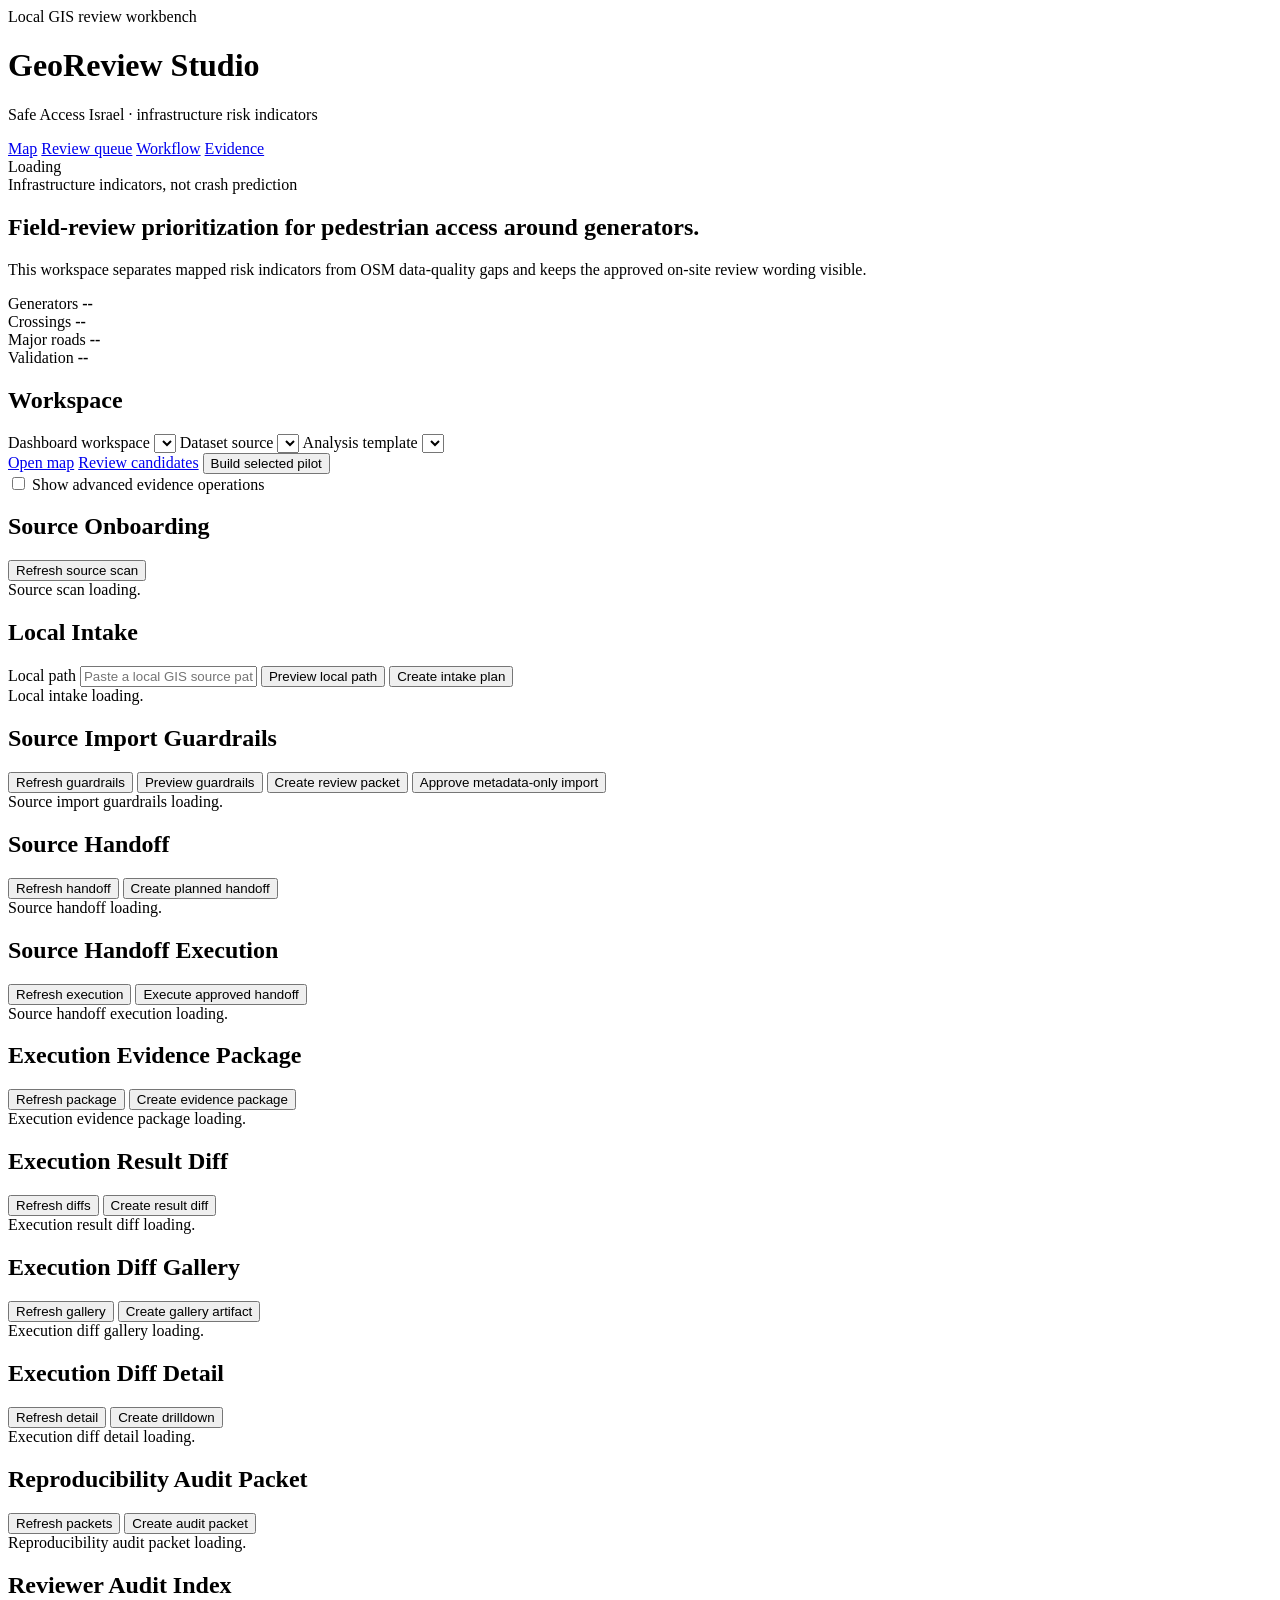
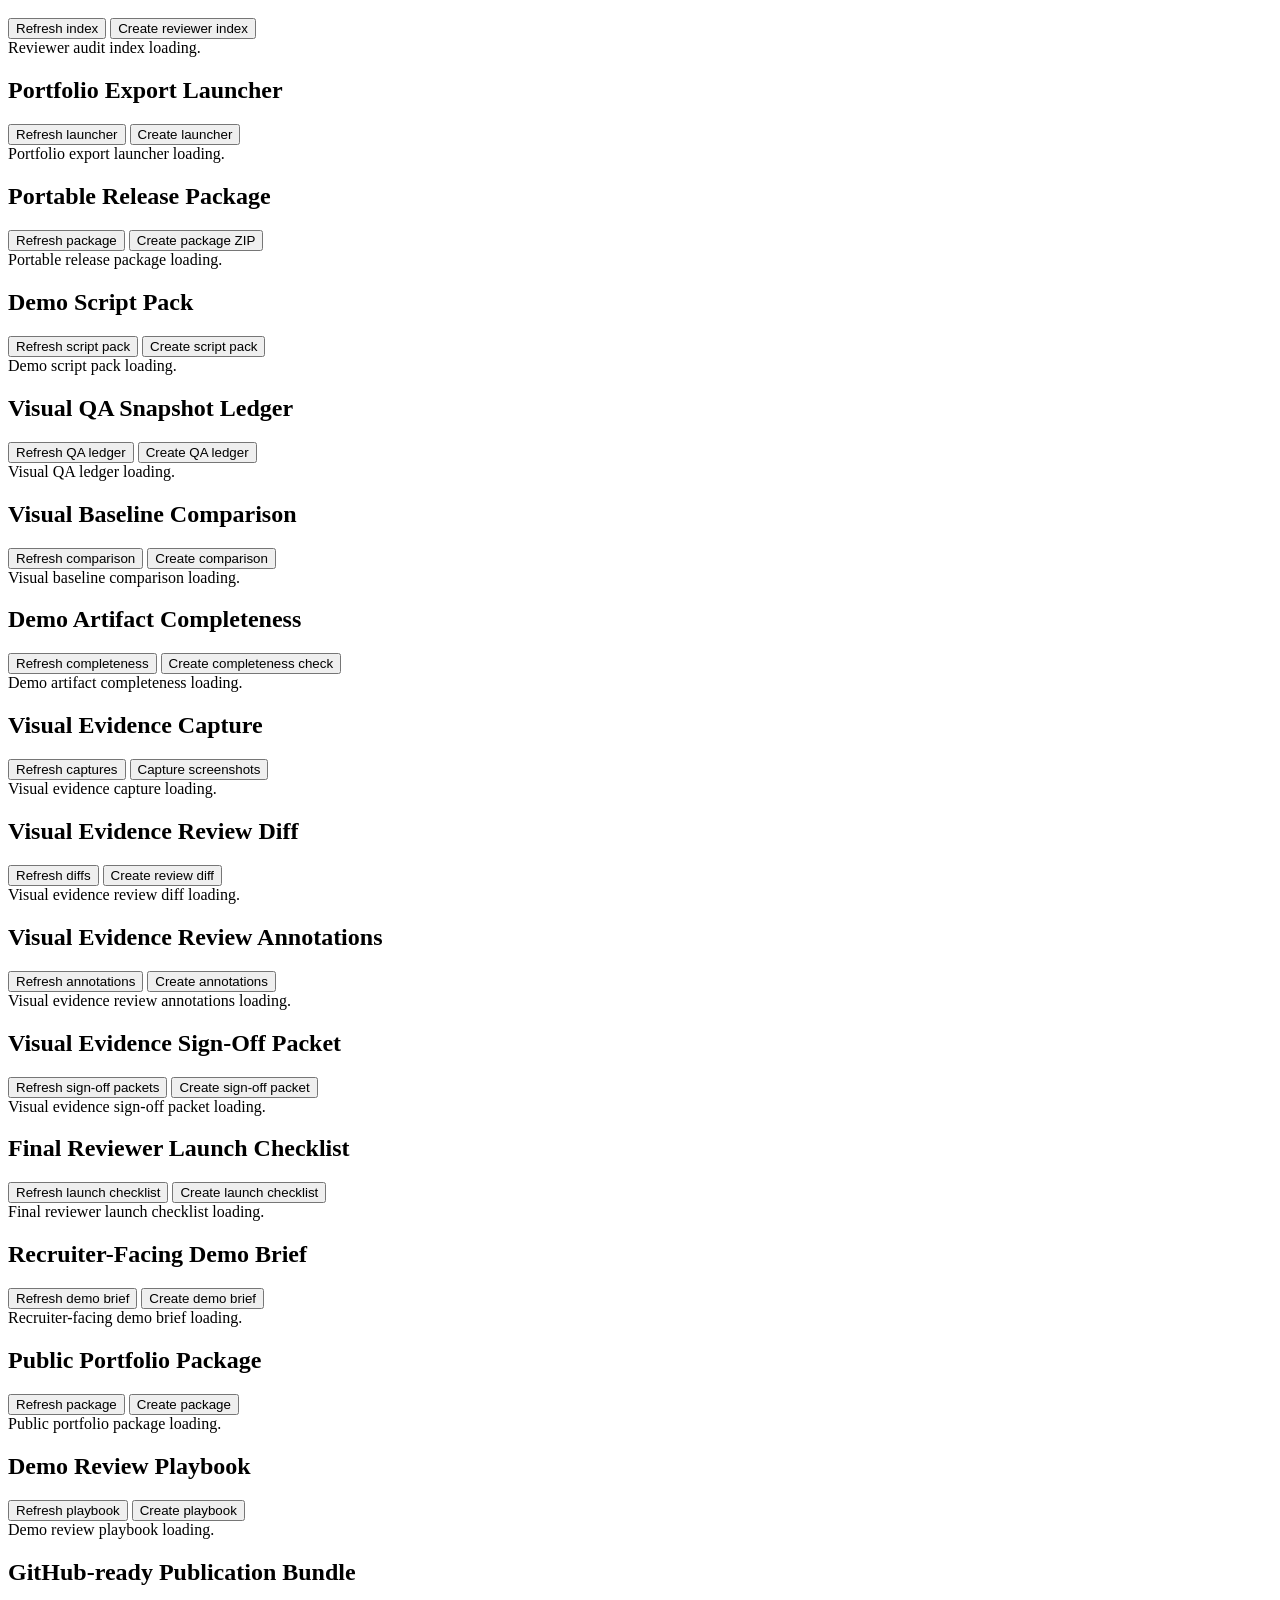
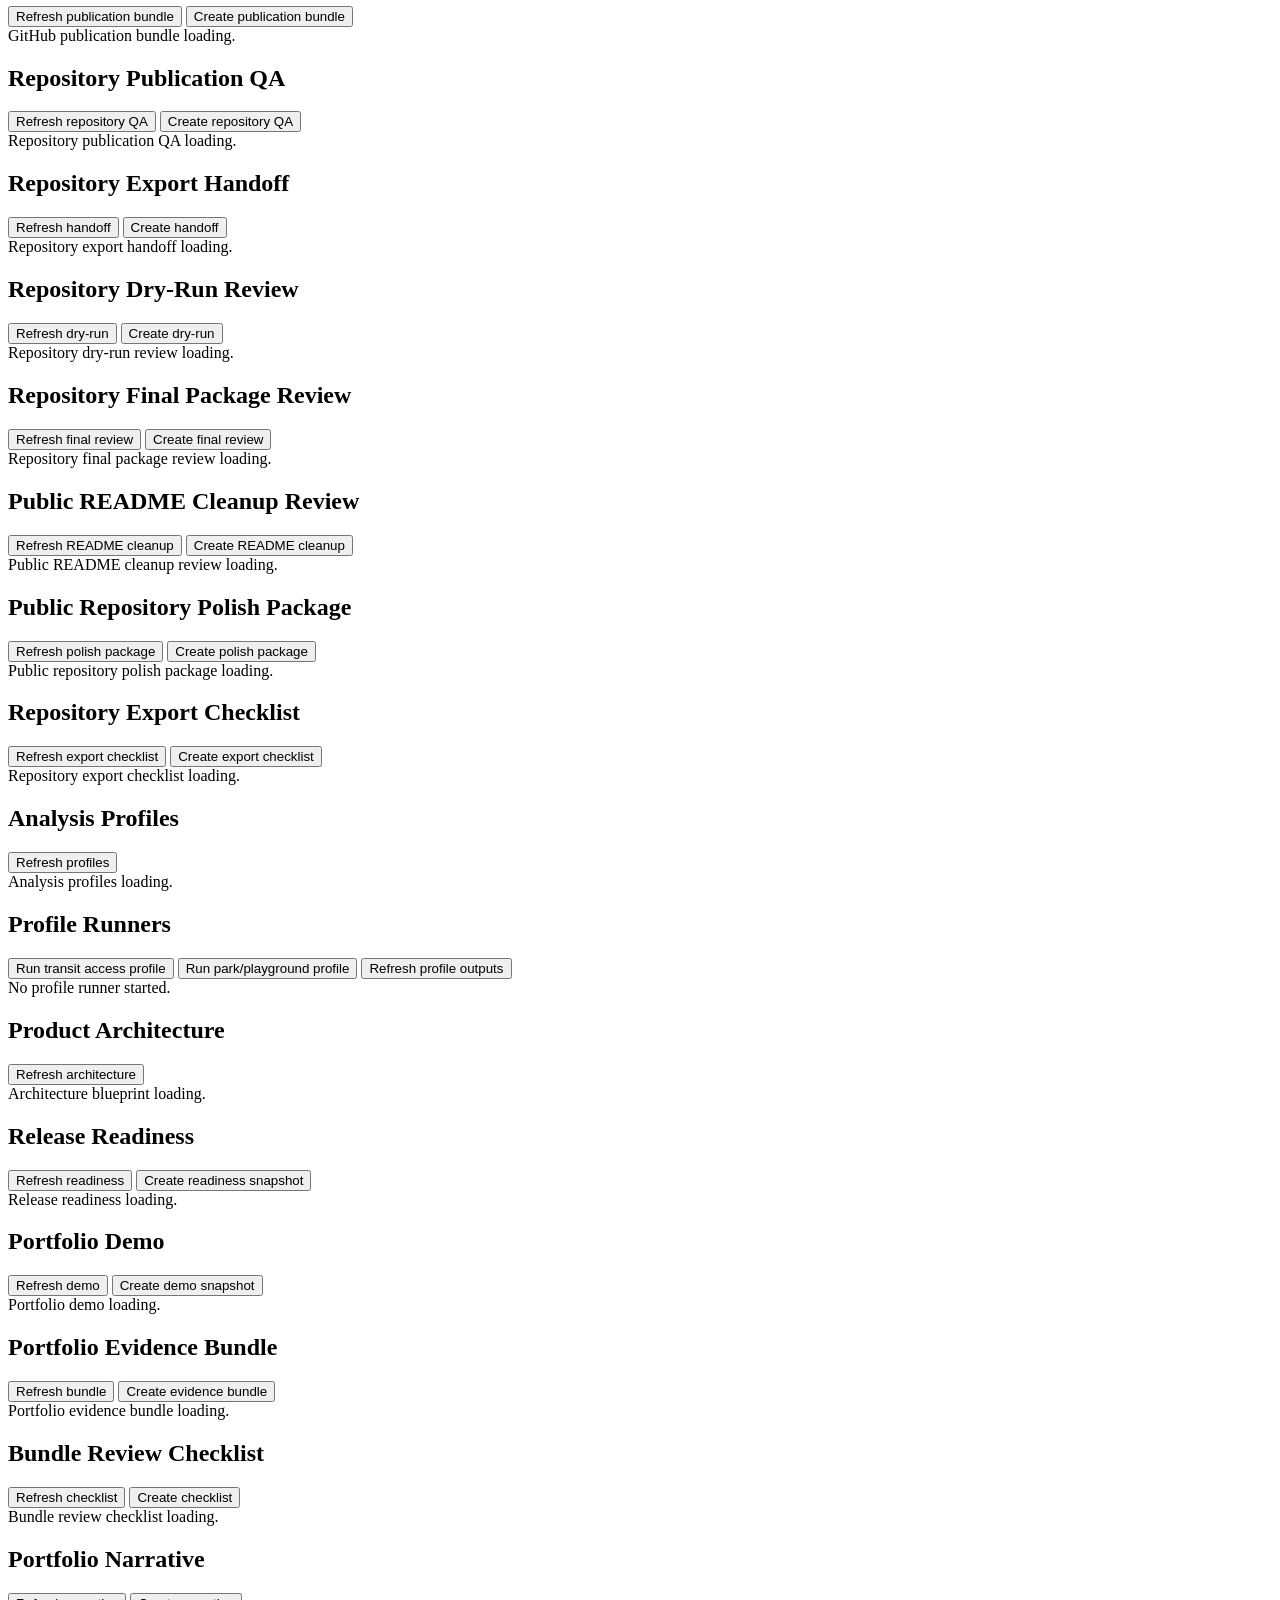
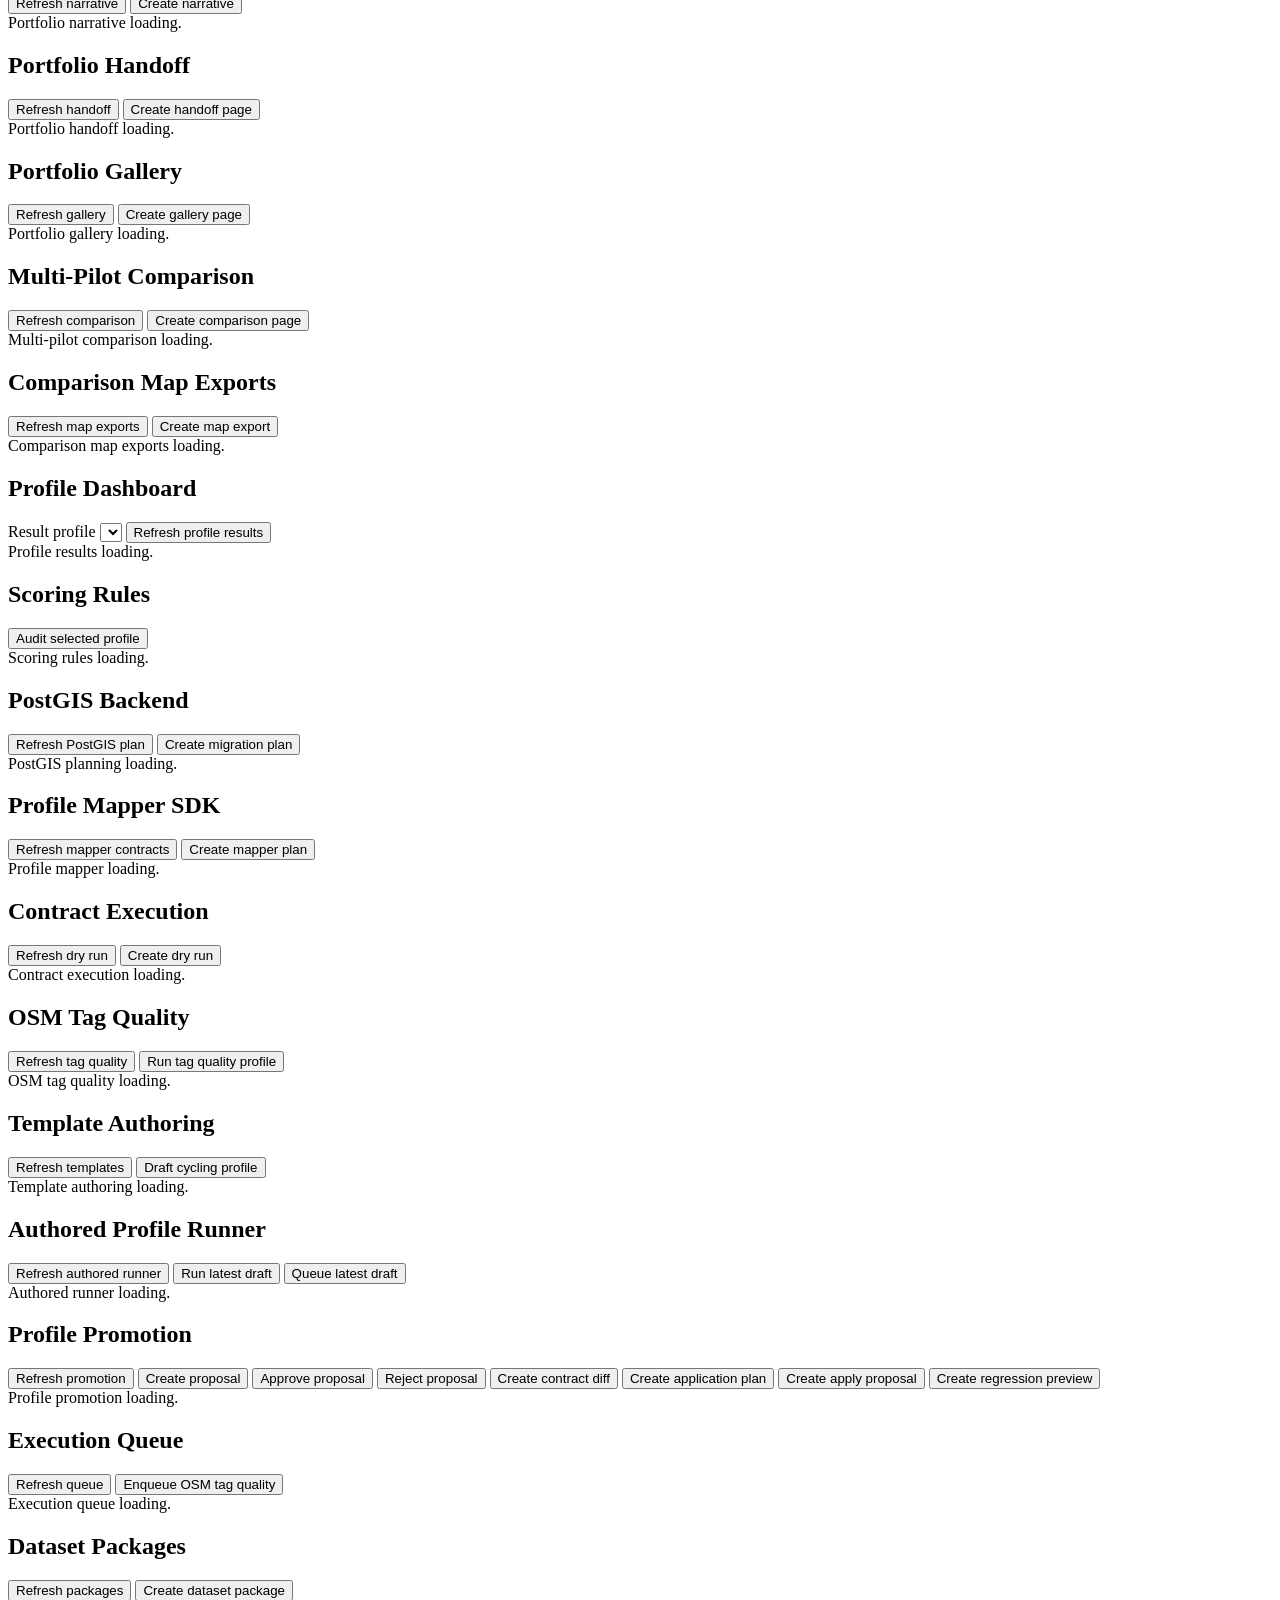
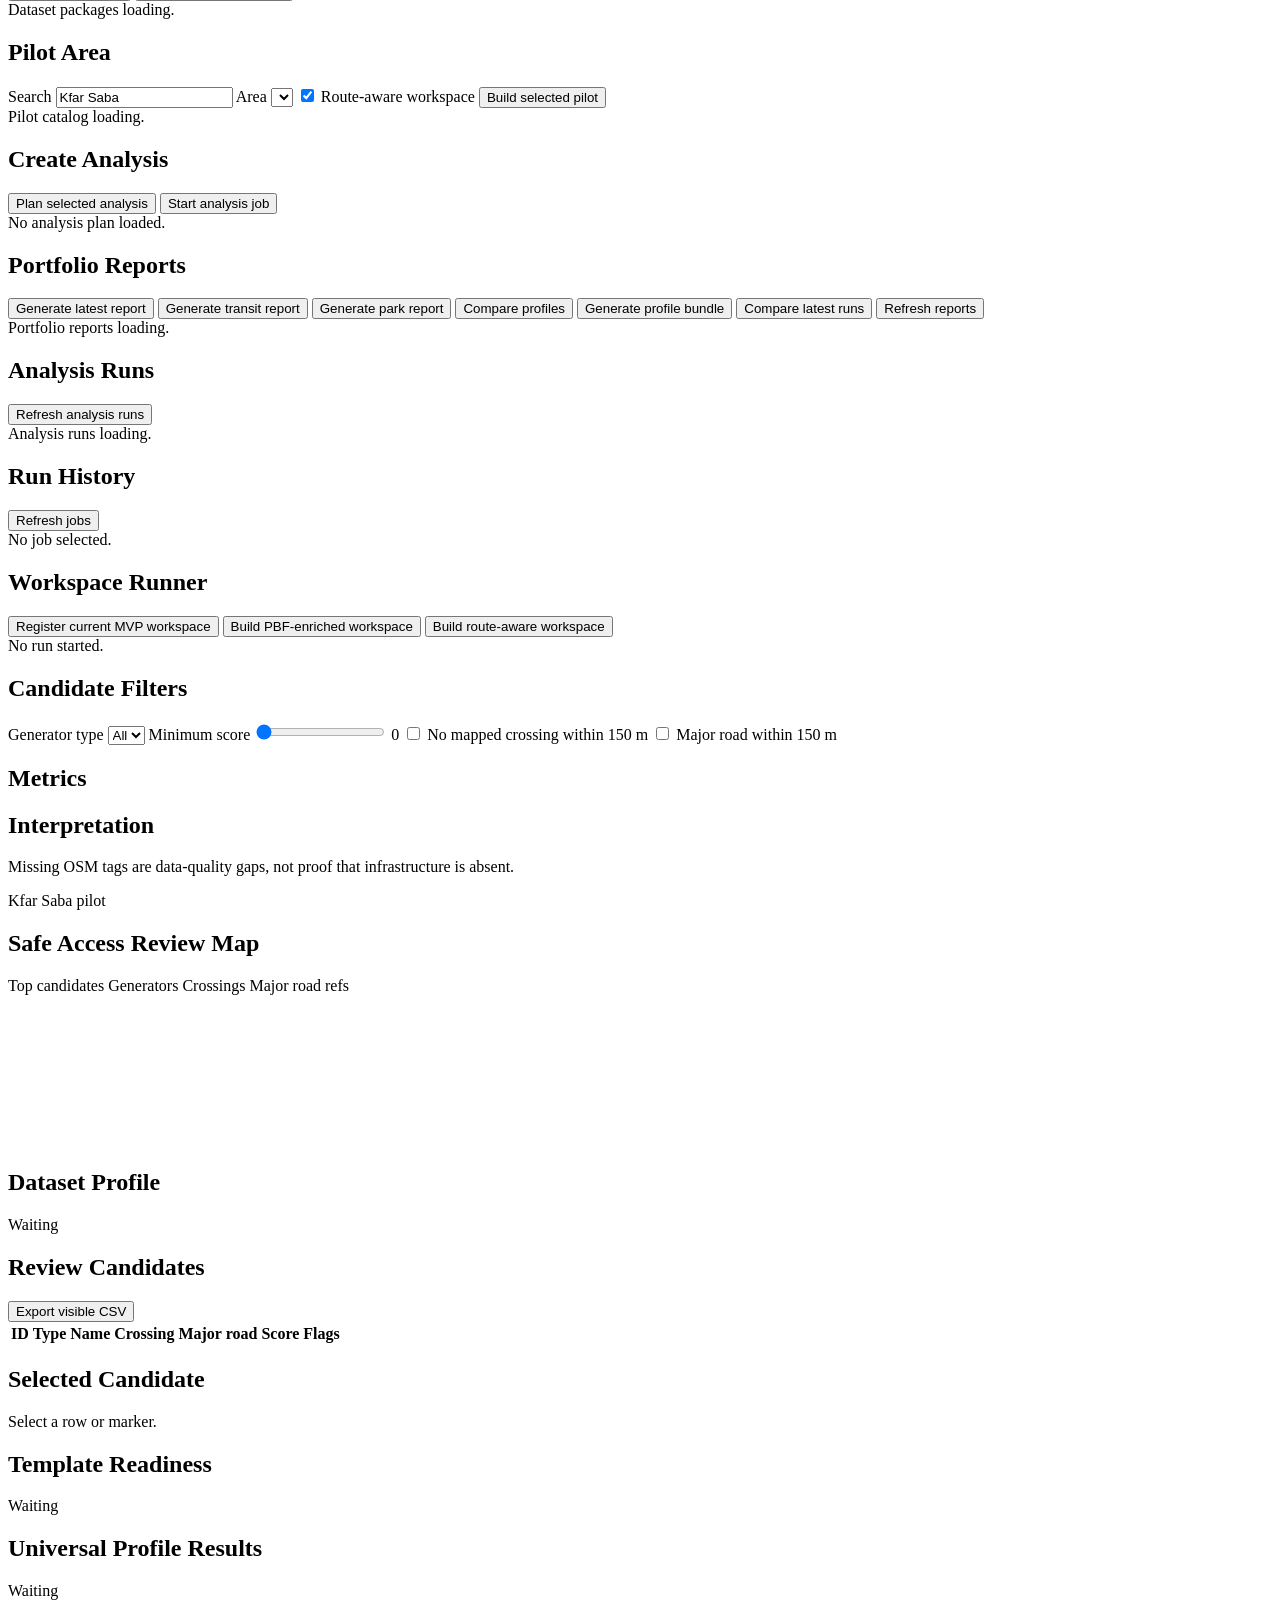
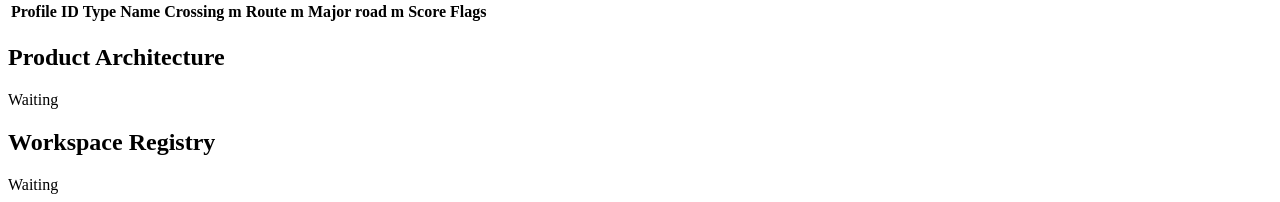
==== frontend/static/index.html @ 69930da2 "Initial commit: GeoReview Studio v083 (local-first GIS review workbench) Stdlib-only Python Threadin" ====
<!doctype html>
<html lang="en">
  <head>
    <meta charset="utf-8" />
    <meta name="viewport" content="width=device-width, initial-scale=1" />
    <title>GeoReview Studio v083</title>
    <link rel="icon" href="data:," />
    <link rel="stylesheet" href="/styles.css" />
  </head>
  <body>
    <header class="topbar app-header">
      <div class="brand-block">
        <span class="eyebrow">Local GIS review workbench</span>
        <h1>GeoReview Studio</h1>
        <p>Safe Access Israel · infrastructure risk indicators</p>
      </div>
      <nav class="topnav" aria-label="Primary workspace links">
        <a href="#mapPanel">Map</a>
        <a href="#reviewQueuePanel">Review queue</a>
        <a href="#controlPanel">Workflow</a>
        <a href="#evidencePanel">Evidence</a>
      </nav>
      <div class="status" id="status" role="status" aria-live="polite">Loading</div>
    </header>

    <section class="overview-band" aria-label="Workspace overview">
      <div class="overview-copy">
        <span class="eyebrow">Infrastructure indicators, not crash prediction</span>
        <h2>Field-review prioritization for pedestrian access around generators.</h2>
        <p>This workspace separates mapped risk indicators from OSM data-quality gaps and keeps the approved on-site review wording visible.</p>
      </div>
      <div class="overview-metrics" aria-label="Current workspace metrics">
        <div class="overview-metric">
          <span>Generators</span>
          <b id="overviewGeneratorCount">--</b>
        </div>
        <div class="overview-metric">
          <span>Crossings</span>
          <b id="overviewCrossingCount">--</b>
        </div>
        <div class="overview-metric">
          <span>Major roads</span>
          <b id="overviewMajorRoadCount">--</b>
        </div>
        <div class="overview-metric">
          <span>Validation</span>
          <b id="overviewValidationStatus">--</b>
        </div>
      </div>
    </section>

    <main class="layout" id="workspace">
      <aside class="panel controls" id="controlPanel" aria-label="Workflow controls">
        <section>
          <h2>Workspace</h2>
          <label>
            Dashboard workspace
            <select id="dashboardWorkspaceSelect"></select>
          </label>
          <label>
            Dataset source
            <select id="sourceSelect"></select>
          </label>
          <label>
            Analysis template
            <select id="templateSelect"></select>
          </label>
          <div class="small-note" id="sourceHint"></div>
          <div class="workflow-actions" aria-label="Quick workflow links">
            <a href="#mapPanel">Open map</a>
            <a href="#reviewQueuePanel">Review candidates</a>
            <button id="buildSelectedPilotShortcut" type="button">Build selected pilot</button>
          </div>
          <label class="check compact-toggle">
            <input id="showAdvancedControls" type="checkbox" />
            Show advanced evidence operations
          </label>
        </section>

        <section id="pilotAreaSection">
          <h2>Source Onboarding</h2>
          <button id="refreshSourceOnboarding" type="button">Refresh source scan</button>
          <div class="small-note runner-status" id="sourceOnboardingStatus">Source scan loading.</div>
          <div id="sourceOnboardingBody" class="workspace-body"></div>
        </section>

        <section>
          <h2>Local Intake</h2>
          <label>
            Local path
            <input id="localIntakePath" type="text" value="" placeholder="Paste a local GIS source path outside analysis_output" />
          </label>
          <button id="previewLocalIntake" type="button">Preview local path</button>
          <button id="createLocalIntakePlan" type="button">Create intake plan</button>
          <div class="small-note runner-status" id="localIntakeStatus">Local intake loading.</div>
          <div id="localIntakeBody" class="workspace-body"></div>
        </section>

        <section>
          <h2>Source Import Guardrails</h2>
          <button id="refreshSourceImportGuardrails" type="button">Refresh guardrails</button>
          <button id="previewSourceImportGuardrails" type="button">Preview guardrails</button>
          <button id="createSourceImportReview" type="button">Create review packet</button>
          <button id="approveSourceImportReview" type="button">Approve metadata-only import</button>
          <div class="small-note runner-status" id="sourceImportGuardrailsStatus">Source import guardrails loading.</div>
          <div id="sourceImportGuardrailsBody" class="workspace-body"></div>
        </section>

        <section>
          <h2>Source Handoff</h2>
          <button id="refreshSourceHandoff" type="button">Refresh handoff</button>
          <button id="createSourceHandoff" type="button">Create planned handoff</button>
          <div class="small-note runner-status" id="sourceHandoffStatus">Source handoff loading.</div>
          <div id="sourceHandoffBody" class="workspace-body"></div>
        </section>

        <section>
          <h2>Source Handoff Execution</h2>
          <button id="refreshSourceHandoffExecution" type="button">Refresh execution</button>
          <button id="executeSourceHandoff" type="button">Execute approved handoff</button>
          <div class="small-note runner-status" id="sourceHandoffExecutionStatus">Source handoff execution loading.</div>
          <div id="sourceHandoffExecutionBody" class="workspace-body"></div>
        </section>

        <section>
          <h2>Execution Evidence Package</h2>
          <button id="refreshExecutionEvidencePackage" type="button">Refresh package</button>
          <button id="createExecutionEvidencePackage" type="button">Create evidence package</button>
          <div class="small-note runner-status" id="executionEvidencePackageStatus">Execution evidence package loading.</div>
          <div id="executionEvidencePackageBody" class="workspace-body"></div>
        </section>

        <section>
          <h2>Execution Result Diff</h2>
          <button id="refreshExecutionResultDiff" type="button">Refresh diffs</button>
          <button id="createExecutionResultDiff" type="button">Create result diff</button>
          <div class="small-note runner-status" id="executionResultDiffStatus">Execution result diff loading.</div>
          <div id="executionResultDiffBody" class="workspace-body"></div>
        </section>

        <section>
          <h2>Execution Diff Gallery</h2>
          <button id="refreshExecutionDiffGallery" type="button">Refresh gallery</button>
          <button id="createExecutionDiffGallery" type="button">Create gallery artifact</button>
          <div class="small-note runner-status" id="executionDiffGalleryStatus">Execution diff gallery loading.</div>
          <div id="executionDiffGalleryBody" class="workspace-body"></div>
        </section>

        <section>
          <h2>Execution Diff Detail</h2>
          <button id="refreshExecutionDiffDetail" type="button">Refresh detail</button>
          <button id="createExecutionDiffDetail" type="button">Create drilldown</button>
          <div class="small-note runner-status" id="executionDiffDetailStatus">Execution diff detail loading.</div>
          <div id="executionDiffDetailBody" class="workspace-body"></div>
        </section>

        <section>
          <h2>Reproducibility Audit Packet</h2>
          <button id="refreshReproducibilityAuditPacket" type="button">Refresh packets</button>
          <button id="createReproducibilityAuditPacket" type="button">Create audit packet</button>
          <div class="small-note runner-status" id="reproducibilityAuditPacketStatus">Reproducibility audit packet loading.</div>
          <div id="reproducibilityAuditPacketBody" class="workspace-body"></div>
        </section>

        <section>
          <h2>Reviewer Audit Index</h2>
          <button id="refreshReviewerAuditIndex" type="button">Refresh index</button>
          <button id="createReviewerAuditIndex" type="button">Create reviewer index</button>
          <div class="small-note runner-status" id="reviewerAuditIndexStatus">Reviewer audit index loading.</div>
          <div id="reviewerAuditIndexBody" class="workspace-body"></div>
        </section>

        <section>
          <h2>Portfolio Export Launcher</h2>
          <button id="refreshPortfolioExportLauncher" type="button">Refresh launcher</button>
          <button id="createPortfolioExportLauncher" type="button">Create launcher</button>
          <div class="small-note runner-status" id="portfolioExportLauncherStatus">Portfolio export launcher loading.</div>
          <div id="portfolioExportLauncherBody" class="workspace-body"></div>
        </section>

        <section>
          <h2>Portable Release Package</h2>
          <button id="refreshPortableReleasePackage" type="button">Refresh package</button>
          <button id="createPortableReleasePackage" type="button">Create package ZIP</button>
          <div class="small-note runner-status" id="portableReleasePackageStatus">Portable release package loading.</div>
          <div id="portableReleasePackageBody" class="workspace-body"></div>
        </section>

        <section>
          <h2>Demo Script Pack</h2>
          <button id="refreshDemoScriptPack" type="button">Refresh script pack</button>
          <button id="createDemoScriptPack" type="button">Create script pack</button>
          <div class="small-note runner-status" id="demoScriptPackStatus">Demo script pack loading.</div>
          <div id="demoScriptPackBody" class="workspace-body"></div>
        </section>

        <section>
          <h2>Visual QA Snapshot Ledger</h2>
          <button id="refreshVisualQALedger" type="button">Refresh QA ledger</button>
          <button id="createVisualQALedger" type="button">Create QA ledger</button>
          <div class="small-note runner-status" id="visualQALedgerStatus">Visual QA ledger loading.</div>
          <div id="visualQALedgerBody" class="workspace-body"></div>
        </section>

        <section>
          <h2>Visual Baseline Comparison</h2>
          <button id="refreshVisualBaselineComparison" type="button">Refresh comparison</button>
          <button id="createVisualBaselineComparison" type="button">Create comparison</button>
          <div class="small-note runner-status" id="visualBaselineComparisonStatus">Visual baseline comparison loading.</div>
          <div id="visualBaselineComparisonBody" class="workspace-body"></div>
        </section>

        <section>
          <h2>Demo Artifact Completeness</h2>
          <button id="refreshDemoArtifactCompleteness" type="button">Refresh completeness</button>
          <button id="createDemoArtifactCompleteness" type="button">Create completeness check</button>
          <div class="small-note runner-status" id="demoArtifactCompletenessStatus">Demo artifact completeness loading.</div>
          <div id="demoArtifactCompletenessBody" class="workspace-body"></div>
        </section>

        <section>
          <h2>Visual Evidence Capture</h2>
          <button id="refreshVisualEvidenceCapture" type="button">Refresh captures</button>
          <button id="createVisualEvidenceCapture" type="button">Capture screenshots</button>
          <div class="small-note runner-status" id="visualEvidenceCaptureStatus">Visual evidence capture loading.</div>
          <div id="visualEvidenceCaptureBody" class="workspace-body"></div>
        </section>

        <section>
          <h2>Visual Evidence Review Diff</h2>
          <button id="refreshVisualEvidenceReviewDiff" type="button">Refresh diffs</button>
          <button id="createVisualEvidenceReviewDiff" type="button">Create review diff</button>
          <div class="small-note runner-status" id="visualEvidenceReviewDiffStatus">Visual evidence review diff loading.</div>
          <div id="visualEvidenceReviewDiffBody" class="workspace-body"></div>
        </section>

        <section>
          <h2>Visual Evidence Review Annotations</h2>
          <button id="refreshVisualEvidenceReviewAnnotations" type="button">Refresh annotations</button>
          <button id="createVisualEvidenceReviewAnnotations" type="button">Create annotations</button>
          <div class="small-note runner-status" id="visualEvidenceReviewAnnotationsStatus">Visual evidence review annotations loading.</div>
          <div id="visualEvidenceReviewAnnotationsBody" class="workspace-body"></div>
        </section>

        <section>
          <h2>Visual Evidence Sign-Off Packet</h2>
          <button id="refreshVisualEvidenceSignoffPacket" type="button">Refresh sign-off packets</button>
          <button id="createVisualEvidenceSignoffPacket" type="button">Create sign-off packet</button>
          <div class="small-note runner-status" id="visualEvidenceSignoffPacketStatus">Visual evidence sign-off packet loading.</div>
          <div id="visualEvidenceSignoffPacketBody" class="workspace-body"></div>
        </section>

        <section>
          <h2>Final Reviewer Launch Checklist</h2>
          <button id="refreshFinalReviewerLaunchChecklist" type="button">Refresh launch checklist</button>
          <button id="createFinalReviewerLaunchChecklist" type="button">Create launch checklist</button>
          <div class="small-note runner-status" id="finalReviewerLaunchChecklistStatus">Final reviewer launch checklist loading.</div>
          <div id="finalReviewerLaunchChecklistBody" class="workspace-body"></div>
        </section>

        <section>
          <h2>Recruiter-Facing Demo Brief</h2>
          <button id="refreshRecruiterDemoBrief" type="button">Refresh demo brief</button>
          <button id="createRecruiterDemoBrief" type="button">Create demo brief</button>
          <div class="small-note runner-status" id="recruiterDemoBriefStatus">Recruiter-facing demo brief loading.</div>
          <div id="recruiterDemoBriefBody" class="workspace-body"></div>
        </section>

        <section>
          <h2>Public Portfolio Package</h2>
          <button id="refreshPublicPortfolioPackage" type="button">Refresh package</button>
          <button id="createPublicPortfolioPackage" type="button">Create package</button>
          <div class="small-note runner-status" id="publicPortfolioPackageStatus">Public portfolio package loading.</div>
          <div id="publicPortfolioPackageBody" class="workspace-body"></div>
        </section>

        <section>
          <h2>Demo Review Playbook</h2>
          <button id="refreshDemoReviewPlaybook" type="button">Refresh playbook</button>
          <button id="createDemoReviewPlaybook" type="button">Create playbook</button>
          <div class="small-note runner-status" id="demoReviewPlaybookStatus">Demo review playbook loading.</div>
          <div id="demoReviewPlaybookBody" class="workspace-body"></div>
        </section>

        <section>
          <h2>GitHub-ready Publication Bundle</h2>
          <button id="refreshGithubPublicationBundle" type="button">Refresh publication bundle</button>
          <button id="createGithubPublicationBundle" type="button">Create publication bundle</button>
          <div class="small-note runner-status" id="githubPublicationBundleStatus">GitHub publication bundle loading.</div>
          <div id="githubPublicationBundleBody" class="workspace-body"></div>
        </section>

        <section>
          <h2>Repository Publication QA</h2>
          <button id="refreshRepositoryPublicationQa" type="button">Refresh repository QA</button>
          <button id="createRepositoryPublicationQa" type="button">Create repository QA</button>
          <div class="small-note runner-status" id="repositoryPublicationQaStatus">Repository publication QA loading.</div>
          <div id="repositoryPublicationQaBody" class="workspace-body"></div>
        </section>

        <section>
          <h2>Repository Export Handoff</h2>
          <button id="refreshRepositoryExportHandoff" type="button">Refresh handoff</button>
          <button id="createRepositoryExportHandoff" type="button">Create handoff</button>
          <div class="small-note runner-status" id="repositoryExportHandoffStatus">Repository export handoff loading.</div>
          <div id="repositoryExportHandoffBody" class="workspace-body"></div>
        </section>

        <section>
          <h2>Repository Dry-Run Review</h2>
          <button id="refreshRepositoryDryRunReview" type="button">Refresh dry-run</button>
          <button id="createRepositoryDryRunReview" type="button">Create dry-run</button>
          <div class="small-note runner-status" id="repositoryDryRunReviewStatus">Repository dry-run review loading.</div>
          <div id="repositoryDryRunReviewBody" class="workspace-body"></div>
        </section>

        <section>
          <h2>Repository Final Package Review</h2>
          <button id="refreshRepositoryFinalPackageReview" type="button">Refresh final review</button>
          <button id="createRepositoryFinalPackageReview" type="button">Create final review</button>
          <div class="small-note runner-status" id="repositoryFinalPackageReviewStatus">Repository final package review loading.</div>
          <div id="repositoryFinalPackageReviewBody" class="workspace-body"></div>
        </section>

        <section>
          <h2>Public README Cleanup Review</h2>
          <button id="refreshPublicReadmeCleanupReview" type="button">Refresh README cleanup</button>
          <button id="createPublicReadmeCleanupReview" type="button">Create README cleanup</button>
          <div class="small-note runner-status" id="publicReadmeCleanupReviewStatus">Public README cleanup review loading.</div>
          <div id="publicReadmeCleanupReviewBody" class="workspace-body"></div>
        </section>

        <section>
          <h2>Public Repository Polish Package</h2>
          <button id="refreshPublicRepositoryPolishPackage" type="button">Refresh polish package</button>
          <button id="createPublicRepositoryPolishPackage" type="button">Create polish package</button>
          <div class="small-note runner-status" id="publicRepositoryPolishPackageStatus">Public repository polish package loading.</div>
          <div id="publicRepositoryPolishPackageBody" class="workspace-body"></div>
        </section>

        <section>
          <h2>Repository Export Checklist</h2>
          <button id="refreshRepositoryExportChecklist" type="button">Refresh export checklist</button>
          <button id="createRepositoryExportChecklist" type="button">Create export checklist</button>
          <div class="small-note runner-status" id="repositoryExportChecklistStatus">Repository export checklist loading.</div>
          <div id="repositoryExportChecklistBody" class="workspace-body"></div>
        </section>

        <section>
          <h2>Analysis Profiles</h2>
          <button id="refreshAnalysisProfiles" type="button">Refresh profiles</button>
          <div class="small-note runner-status" id="analysisProfilesStatus">Analysis profiles loading.</div>
          <div id="analysisProfilesBody" class="workspace-body"></div>
        </section>

        <section>
          <h2>Profile Runners</h2>
          <button id="runTransitProfile" type="button">Run transit access profile</button>
          <button id="runParkProfile" type="button">Run park/playground profile</button>
          <button id="refreshProfileWorkspaces" type="button">Refresh profile outputs</button>
          <div class="small-note runner-status" id="profileRunnerStatus">No profile runner started.</div>
          <div id="profileWorkspacesBody" class="workspace-body"></div>
        </section>

        <section>
          <h2>Product Architecture</h2>
          <button id="refreshProductArchitecture" type="button">Refresh architecture</button>
          <div class="small-note runner-status" id="productArchitectureStatus">Architecture blueprint loading.</div>
          <div id="productArchitectureBody" class="workspace-body"></div>
        </section>

        <section>
          <h2>Release Readiness</h2>
          <button id="refreshReleaseReadiness" type="button">Refresh readiness</button>
          <button id="createReleaseReadinessSnapshot" type="button">Create readiness snapshot</button>
          <div class="small-note runner-status" id="releaseReadinessStatus">Release readiness loading.</div>
          <div id="releaseReadinessBody" class="workspace-body"></div>
        </section>

        <section>
          <h2>Portfolio Demo</h2>
          <button id="refreshPortfolioDemo" type="button">Refresh demo</button>
          <button id="createPortfolioDemoSnapshot" type="button">Create demo snapshot</button>
          <div class="small-note runner-status" id="portfolioDemoStatus">Portfolio demo loading.</div>
          <div id="portfolioDemoBody" class="workspace-body"></div>
        </section>

        <section>
          <h2>Portfolio Evidence Bundle</h2>
          <button id="refreshPortfolioEvidenceBundle" type="button">Refresh bundle</button>
          <button id="createPortfolioEvidenceBundle" type="button">Create evidence bundle</button>
          <div class="small-note runner-status" id="portfolioEvidenceBundleStatus">Portfolio evidence bundle loading.</div>
          <div id="portfolioEvidenceBundleBody" class="workspace-body"></div>
        </section>

        <section>
          <h2>Bundle Review Checklist</h2>
          <button id="refreshBundleReviewChecklist" type="button">Refresh checklist</button>
          <button id="createBundleReviewChecklist" type="button">Create checklist</button>
          <div class="small-note runner-status" id="bundleReviewChecklistStatus">Bundle review checklist loading.</div>
          <div id="bundleReviewChecklistBody" class="workspace-body"></div>
        </section>

        <section>
          <h2>Portfolio Narrative</h2>
          <button id="refreshPortfolioNarrative" type="button">Refresh narrative</button>
          <button id="createPortfolioNarrative" type="button">Create narrative</button>
          <div class="small-note runner-status" id="portfolioNarrativeStatus">Portfolio narrative loading.</div>
          <div id="portfolioNarrativeBody" class="workspace-body"></div>
        </section>

        <section>
          <h2>Portfolio Handoff</h2>
          <button id="refreshPortfolioHandoff" type="button">Refresh handoff</button>
          <button id="createPortfolioHandoff" type="button">Create handoff page</button>
          <div class="small-note runner-status" id="portfolioHandoffStatus">Portfolio handoff loading.</div>
          <div id="portfolioHandoffBody" class="workspace-body"></div>
        </section>

        <section>
          <h2>Portfolio Gallery</h2>
          <button id="refreshPortfolioEvidenceGallery" type="button">Refresh gallery</button>
          <button id="createPortfolioEvidenceGallery" type="button">Create gallery page</button>
          <div class="small-note runner-status" id="portfolioEvidenceGalleryStatus">Portfolio gallery loading.</div>
          <div id="portfolioEvidenceGalleryBody" class="workspace-body"></div>
        </section>

        <section>
          <h2>Multi-Pilot Comparison</h2>
          <button id="refreshMultiPilotComparison" type="button">Refresh comparison</button>
          <button id="createMultiPilotComparison" type="button">Create comparison page</button>
          <div class="small-note runner-status" id="multiPilotComparisonStatus">Multi-pilot comparison loading.</div>
          <div id="multiPilotComparisonBody" class="workspace-body"></div>
        </section>

        <section>
          <h2>Comparison Map Exports</h2>
          <button id="refreshComparisonMapExports" type="button">Refresh map exports</button>
          <button id="createComparisonMapExport" type="button">Create map export</button>
          <div class="small-note runner-status" id="comparisonMapExportsStatus">Comparison map exports loading.</div>
          <div id="comparisonMapExportsBody" class="workspace-body"></div>
        </section>

        <section>
          <h2>Profile Dashboard</h2>
          <label>
            Result profile
            <select id="profileDashboardSelect"></select>
          </label>
          <button id="refreshProfileDashboard" type="button">Refresh profile results</button>
          <div class="small-note runner-status" id="profileDashboardStatus">Profile results loading.</div>
          <div id="profileDashboardBody" class="workspace-body"></div>
        </section>

        <section>
          <h2>Scoring Rules</h2>
          <button id="refreshScoringRules" type="button">Audit selected profile</button>
          <div class="small-note runner-status" id="scoringRulesStatus">Scoring rules loading.</div>
          <div id="scoringRulesBody" class="workspace-body"></div>
        </section>

        <section>
          <h2>PostGIS Backend</h2>
          <button id="refreshPostgisBackend" type="button">Refresh PostGIS plan</button>
          <button id="createPostgisPlan" type="button">Create migration plan</button>
          <div class="small-note runner-status" id="postgisBackendStatus">PostGIS planning loading.</div>
          <div id="postgisBackendBody" class="workspace-body"></div>
        </section>

        <section>
          <h2>Profile Mapper SDK</h2>
          <button id="refreshProfileMapper" type="button">Refresh mapper contracts</button>
          <button id="createProfileMapperPlan" type="button">Create mapper plan</button>
          <div class="small-note runner-status" id="profileMapperStatus">Profile mapper loading.</div>
          <div id="profileMapperBody" class="workspace-body"></div>
        </section>

        <section>
          <h2>Contract Execution</h2>
          <button id="refreshContractExecution" type="button">Refresh dry run</button>
          <button id="createContractDryRun" type="button">Create dry run</button>
          <div class="small-note runner-status" id="contractExecutionStatus">Contract execution loading.</div>
          <div id="contractExecutionBody" class="workspace-body"></div>
        </section>

        <section>
          <h2>OSM Tag Quality</h2>
          <button id="refreshOsmTagQuality" type="button">Refresh tag quality</button>
          <button id="runOsmTagQuality" type="button">Run tag quality profile</button>
          <div class="small-note runner-status" id="osmTagQualityStatus">OSM tag quality loading.</div>
          <div id="osmTagQualityBody" class="workspace-body"></div>
        </section>

        <section>
          <h2>Template Authoring</h2>
          <button id="refreshTemplateAuthoring" type="button">Refresh templates</button>
          <button id="createTemplateDraft" type="button">Draft cycling profile</button>
          <div class="small-note runner-status" id="templateAuthoringStatus">Template authoring loading.</div>
          <div id="templateAuthoringBody" class="workspace-body"></div>
        </section>

        <section>
          <h2>Authored Profile Runner</h2>
          <button id="refreshAuthoredProfileRunner" type="button">Refresh authored runner</button>
          <button id="runAuthoredProfile" type="button">Run latest draft</button>
          <button id="enqueueAuthoredDraft" type="button">Queue latest draft</button>
          <div class="small-note runner-status" id="authoredProfileRunnerStatus">Authored runner loading.</div>
          <div id="authoredProfileRunnerBody" class="workspace-body"></div>
        </section>

        <section>
          <h2>Profile Promotion</h2>
          <button id="refreshProfilePromotion" type="button">Refresh promotion</button>
          <button id="createProfilePromotionProposal" type="button">Create proposal</button>
          <button id="approveProfilePromotionProposal" type="button">Approve proposal</button>
          <button id="rejectProfilePromotionProposal" type="button">Reject proposal</button>
          <button id="createProfileContractDiff" type="button">Create contract diff</button>
          <button id="createProfileApplicationPlan" type="button">Create application plan</button>
          <button id="createProfileConfigApplyProposal" type="button">Create apply proposal</button>
          <button id="createProfileRegressionPreview" type="button">Create regression preview</button>
          <div class="small-note runner-status" id="profilePromotionStatus">Profile promotion loading.</div>
          <div id="profilePromotionBody" class="workspace-body"></div>
        </section>

        <section>
          <h2>Execution Queue</h2>
          <button id="refreshExecutionQueue" type="button">Refresh queue</button>
          <button id="enqueueExecutionQueueJob" type="button">Enqueue OSM tag quality</button>
          <div class="small-note runner-status" id="executionQueueStatus">Execution queue loading.</div>
          <div id="executionQueueBody" class="workspace-body"></div>
        </section>

        <section>
          <h2>Dataset Packages</h2>
          <button id="refreshDatasetPackages" type="button">Refresh packages</button>
          <button id="createDatasetPackage" type="button">Create dataset package</button>
          <div class="small-note runner-status" id="datasetPackagesStatus">Dataset packages loading.</div>
          <div id="datasetPackagesBody" class="workspace-body"></div>
        </section>

        <section>
          <h2>Pilot Area</h2>
          <label>
            Search
            <input id="pilotSearch" type="search" value="Kfar Saba" />
          </label>
          <label>
            Area
            <select id="pilotAreaSelect"></select>
          </label>
          <label class="check">
            <input id="pilotRouteAware" type="checkbox" checked />
            Route-aware workspace
          </label>
          <button id="buildPilotWorkspace" type="button">Build selected pilot</button>
          <div class="small-note runner-status" id="pilotStatus">Pilot catalog loading.</div>
          <div class="preflight-box" id="pilotPreflight"></div>
        </section>

        <section>
          <h2>Create Analysis</h2>
          <button id="planAnalysisWorkflow" type="button">Plan selected analysis</button>
          <button id="startAnalysisWorkflow" type="button">Start analysis job</button>
          <div class="small-note runner-status" id="analysisWorkflowStatus">No analysis plan loaded.</div>
          <div class="preflight-box" id="analysisWorkflowBody"></div>
        </section>

        <section>
          <h2>Portfolio Reports</h2>
          <button id="generatePortfolioReport" type="button">Generate latest report</button>
          <button id="generateTransitPortfolioReport" type="button">Generate transit report</button>
          <button id="generateParkPortfolioReport" type="button">Generate park report</button>
          <button id="generateProfileComparisonReport" type="button">Compare profiles</button>
          <button id="generateProfileExportBundle" type="button">Generate profile bundle</button>
          <button id="comparePortfolioRuns" type="button">Compare latest runs</button>
          <button id="refreshPortfolioReports" type="button">Refresh reports</button>
          <div class="small-note runner-status" id="portfolioReportsStatus">Portfolio reports loading.</div>
          <div id="portfolioReportsBody" class="workspace-body"></div>
        </section>

        <section>
          <h2>Analysis Runs</h2>
          <button id="refreshAnalysisRuns" type="button">Refresh analysis runs</button>
          <div class="small-note runner-status" id="analysisRunsStatus">Analysis runs loading.</div>
          <div id="analysisRunsBody" class="workspace-body"></div>
        </section>

        <section>
          <h2>Run History</h2>
          <button id="refreshJobs" type="button">Refresh jobs</button>
          <div class="small-note runner-status" id="jobStatus">No job selected.</div>
          <div id="jobHistory" class="workspace-body"></div>
        </section>

        <section>
          <h2>Workspace Runner</h2>
          <button id="buildWorkspace" type="button">Register current MVP workspace</button>
          <button id="buildGenericWorkspace" type="button">Build PBF-enriched workspace</button>
          <button id="buildRouteAwareWorkspace" type="button">Build route-aware workspace</button>
          <div class="small-note runner-status" id="buildStatus">No run started.</div>
        </section>

        <section>
          <h2>Candidate Filters</h2>
          <label>
            Generator type
            <select id="generatorType">
              <option value="">All</option>
            </select>
          </label>
          <label>
            Minimum score
            <input id="minScore" type="range" min="0" max="100" value="0" step="5" />
            <span id="minScoreValue">0</span>
          </label>
          <label class="check">
            <input id="noCrossing" type="checkbox" />
            No mapped crossing within 150 m
          </label>
          <label class="check">
            <input id="majorRoad" type="checkbox" />
            Major road within 150 m
          </label>
        </section>

        <section>
          <h2>Metrics</h2>
          <div class="metrics" id="metrics"></div>
        </section>

        <section>
          <h2>Interpretation</h2>
          <p class="note" id="reviewWording"></p>
          <p class="note">Missing OSM tags are data-quality gaps, not proof that infrastructure is absent.</p>
        </section>
      </aside>

      <section class="map-area" id="mapPanel">
        <div class="map-toolbar">
          <div><span class="eyebrow">Kfar Saba pilot</span><h2>Safe Access Review Map</h2></div>
          <div class="legend">
            <span><i class="dot red"></i>Top candidates</span>
            <span><i class="dot blue"></i>Generators</span>
            <span><i class="dot green"></i>Crossings</span>
            <span><i class="dot orange"></i>Major road refs</span>
          </div>
        </div>
        <svg id="map" role="img" aria-label="Kfar Saba review map"></svg>
      </section>

      <section class="panel profile-panel">
        <div class="panel-title">
          <h2>Dataset Profile</h2>
          <span id="profileStatus" class="badge">Waiting</span>
        </div>
        <div id="sourceProfile" class="profile-grid"></div>
      </section>

      <section class="panel table-panel" id="reviewQueuePanel">
        <div class="table-header">
          <h2>Review Candidates</h2>
          <button id="exportCsv" type="button">Export visible CSV</button>
        </div>
        <div class="table-wrap">
          <table>
            <thead>
              <tr>
                <th>ID</th>
                <th>Type</th>
                <th>Name</th>
                <th>Crossing</th>
                <th>Major road</th>
                <th>Score</th>
                <th>Flags</th>
              </tr>
            </thead>
            <tbody id="candidateRows"></tbody>
          </table>
        </div>
      </section>

      <section class="panel detail" id="candidatePanel">
        <h2>Selected Candidate</h2>
        <div id="candidateDetail" class="detail-body">Select a row or marker.</div>
      </section>

      <section class="panel template-panel">
        <div class="panel-title">
          <h2>Template Readiness</h2>
          <span id="templateStatus" class="badge">Waiting</span>
        </div>
        <div id="templateReadiness" class="template-body"></div>
      </section>

      <section class="panel profile-results-panel" id="evidencePanel">
        <div class="panel-title">
          <h2>Universal Profile Results</h2>
          <span id="profileResultsStatus" class="badge">Waiting</span>
        </div>
        <div class="table-wrap profile-result-wrap">
          <table>
            <thead>
              <tr>
                <th>Profile</th>
                <th>ID</th>
                <th>Type</th>
                <th>Name</th>
                <th>Crossing m</th>
                <th>Route m</th>
                <th>Major road m</th>
                <th>Score</th>
                <th>Flags</th>
              </tr>
            </thead>
            <tbody id="profileResultRows"></tbody>
          </table>
        </div>
      </section>

      <section class="panel architecture-panel">
        <div class="panel-title">
          <h2>Product Architecture</h2>
          <span id="architectureStatus" class="badge">Waiting</span>
        </div>
        <div id="productArchitecturePanel" class="workspace-body"></div>
      </section>

      <section class="panel workspace-panel">
        <div class="panel-title">
          <h2>Workspace Registry</h2>
          <span id="workspaceStatus" class="badge">Waiting</span>
        </div>
        <div id="workspaceRegistry" class="workspace-body"></div>
      </section>
    </main>

    <script src="/app.js"></script>
  </body>
</html>
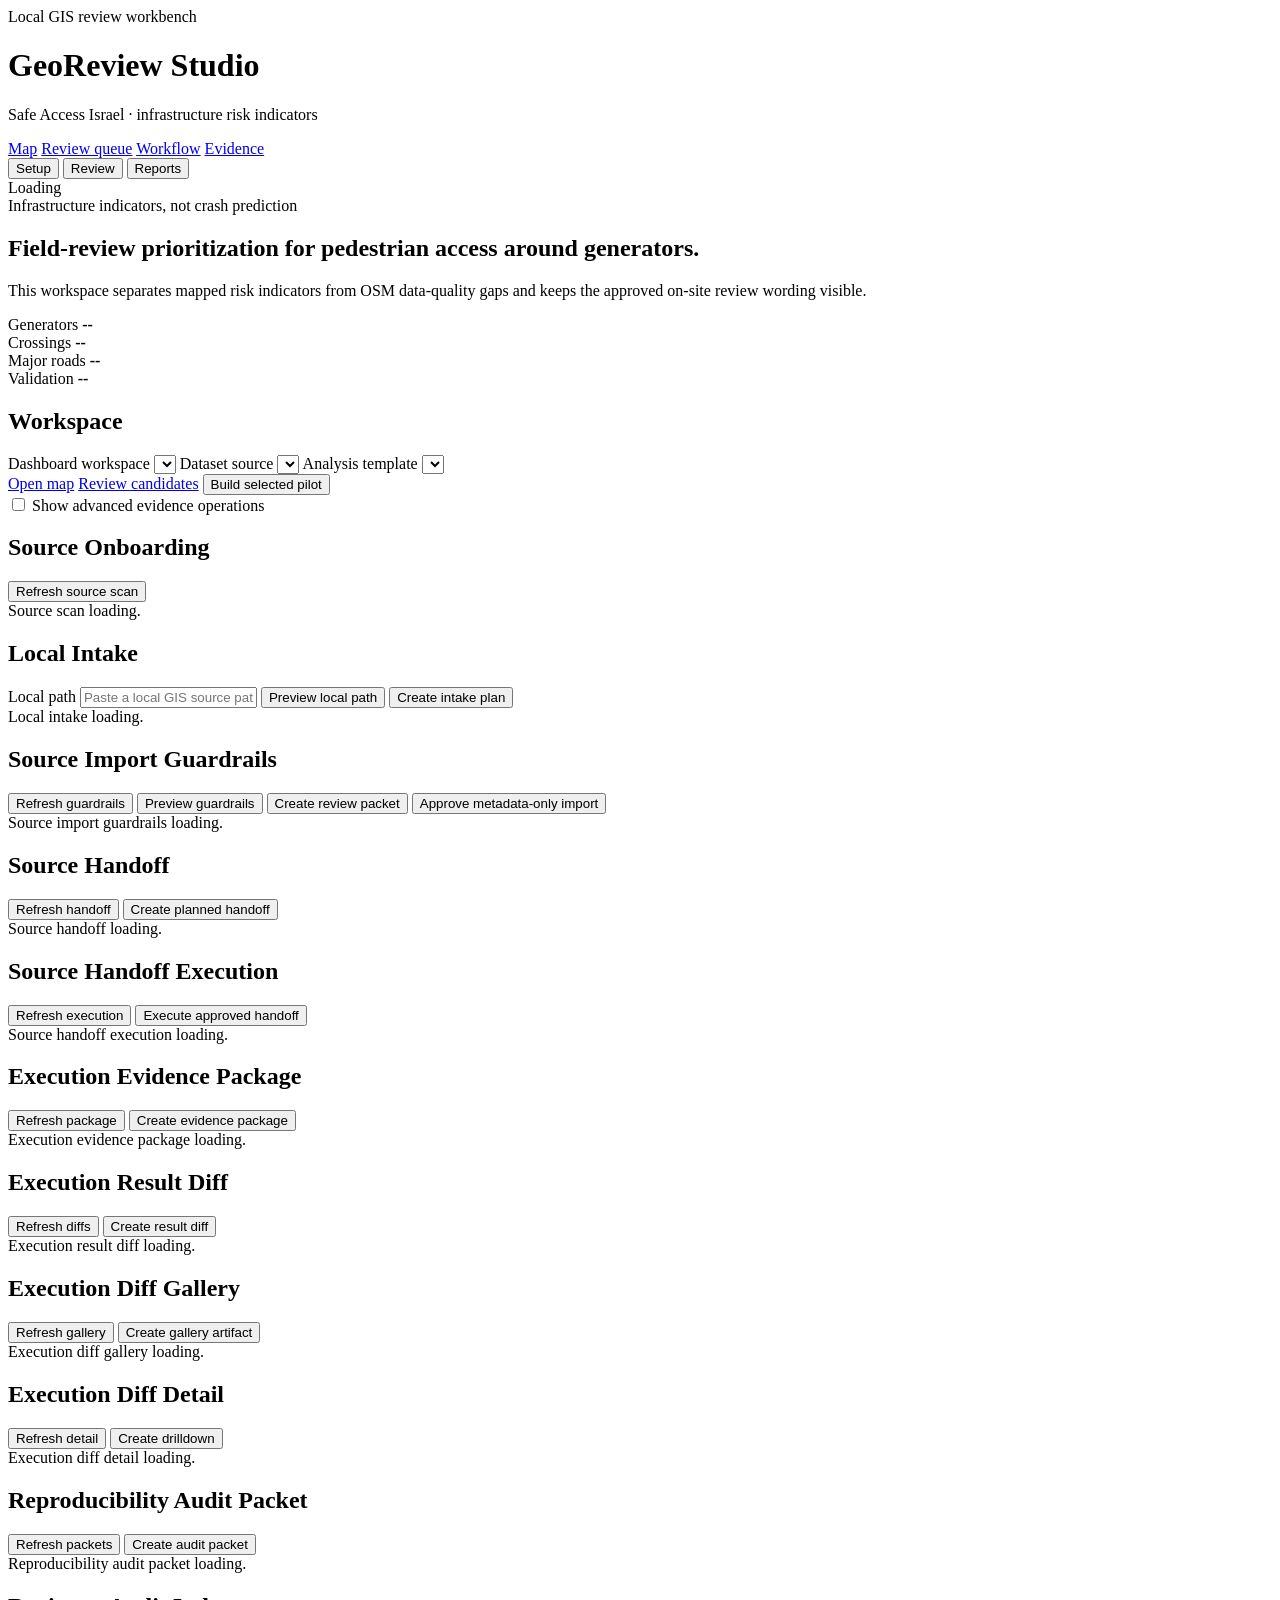
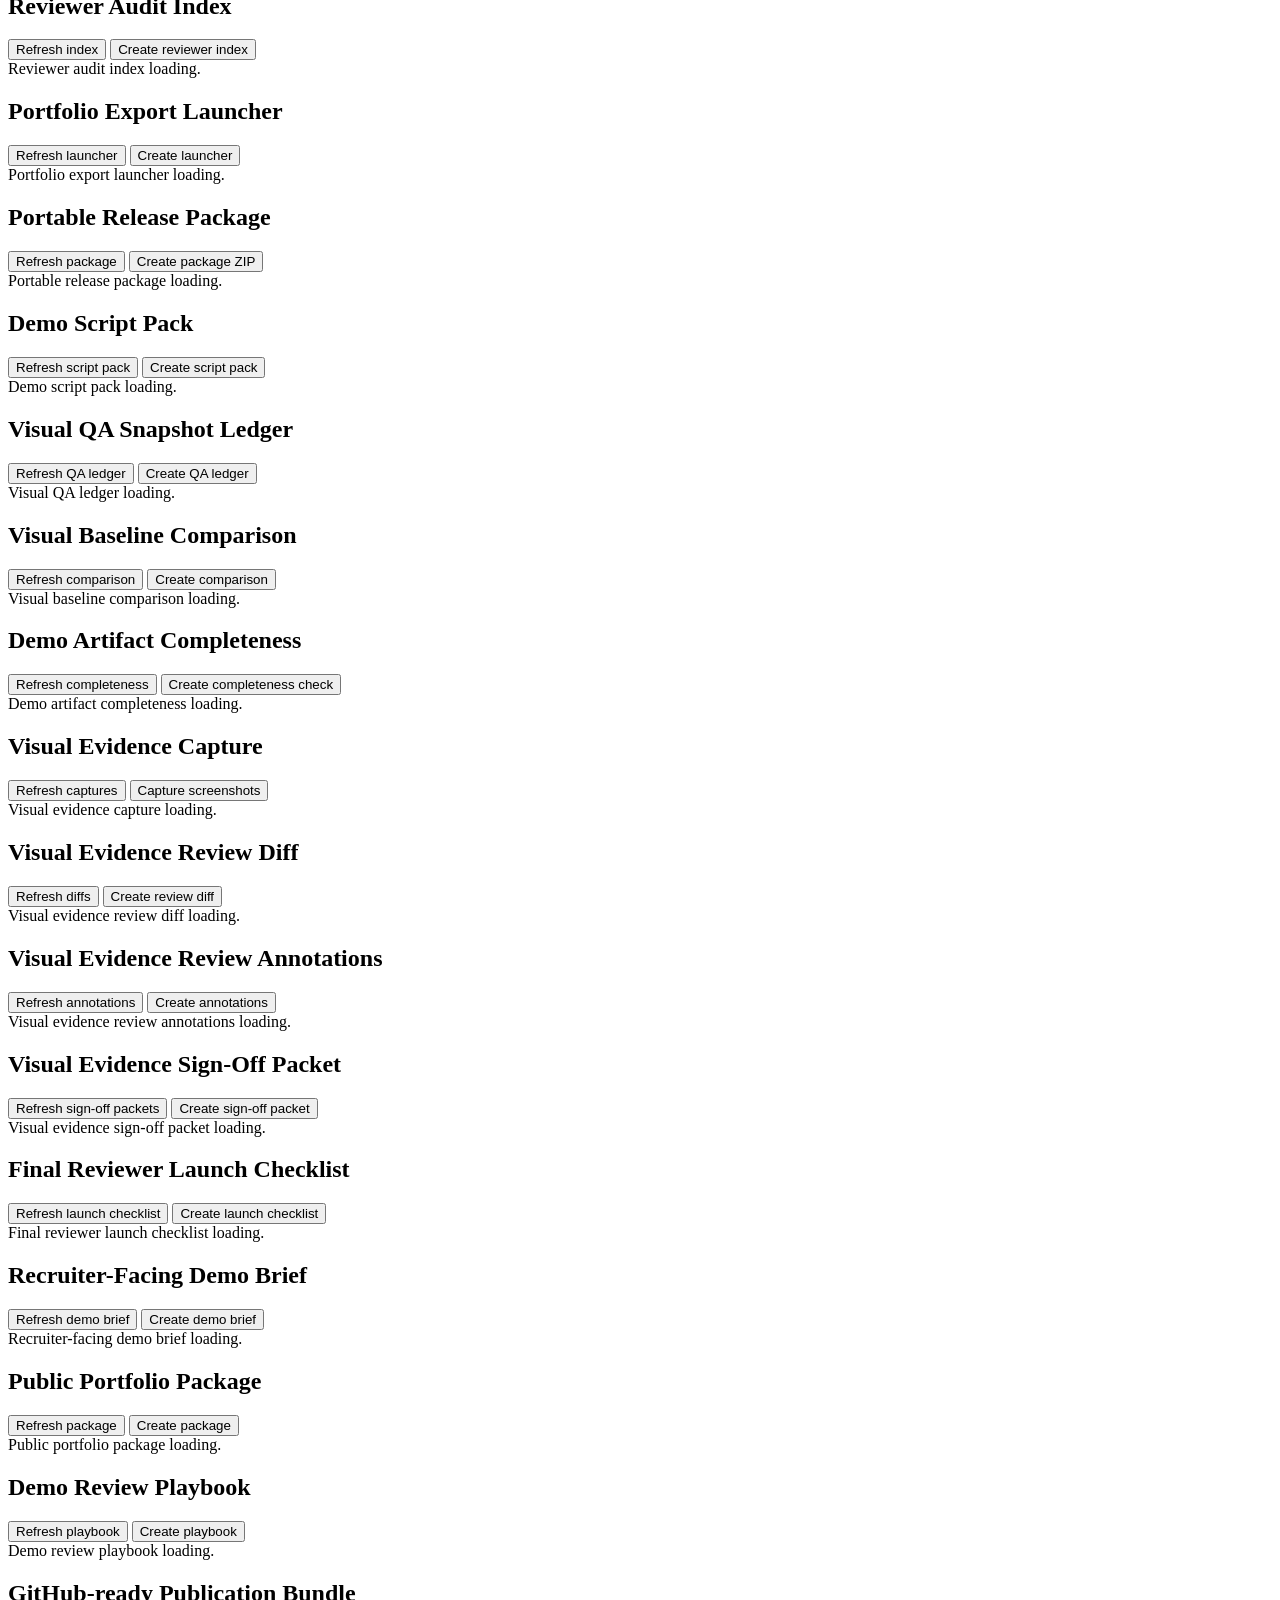
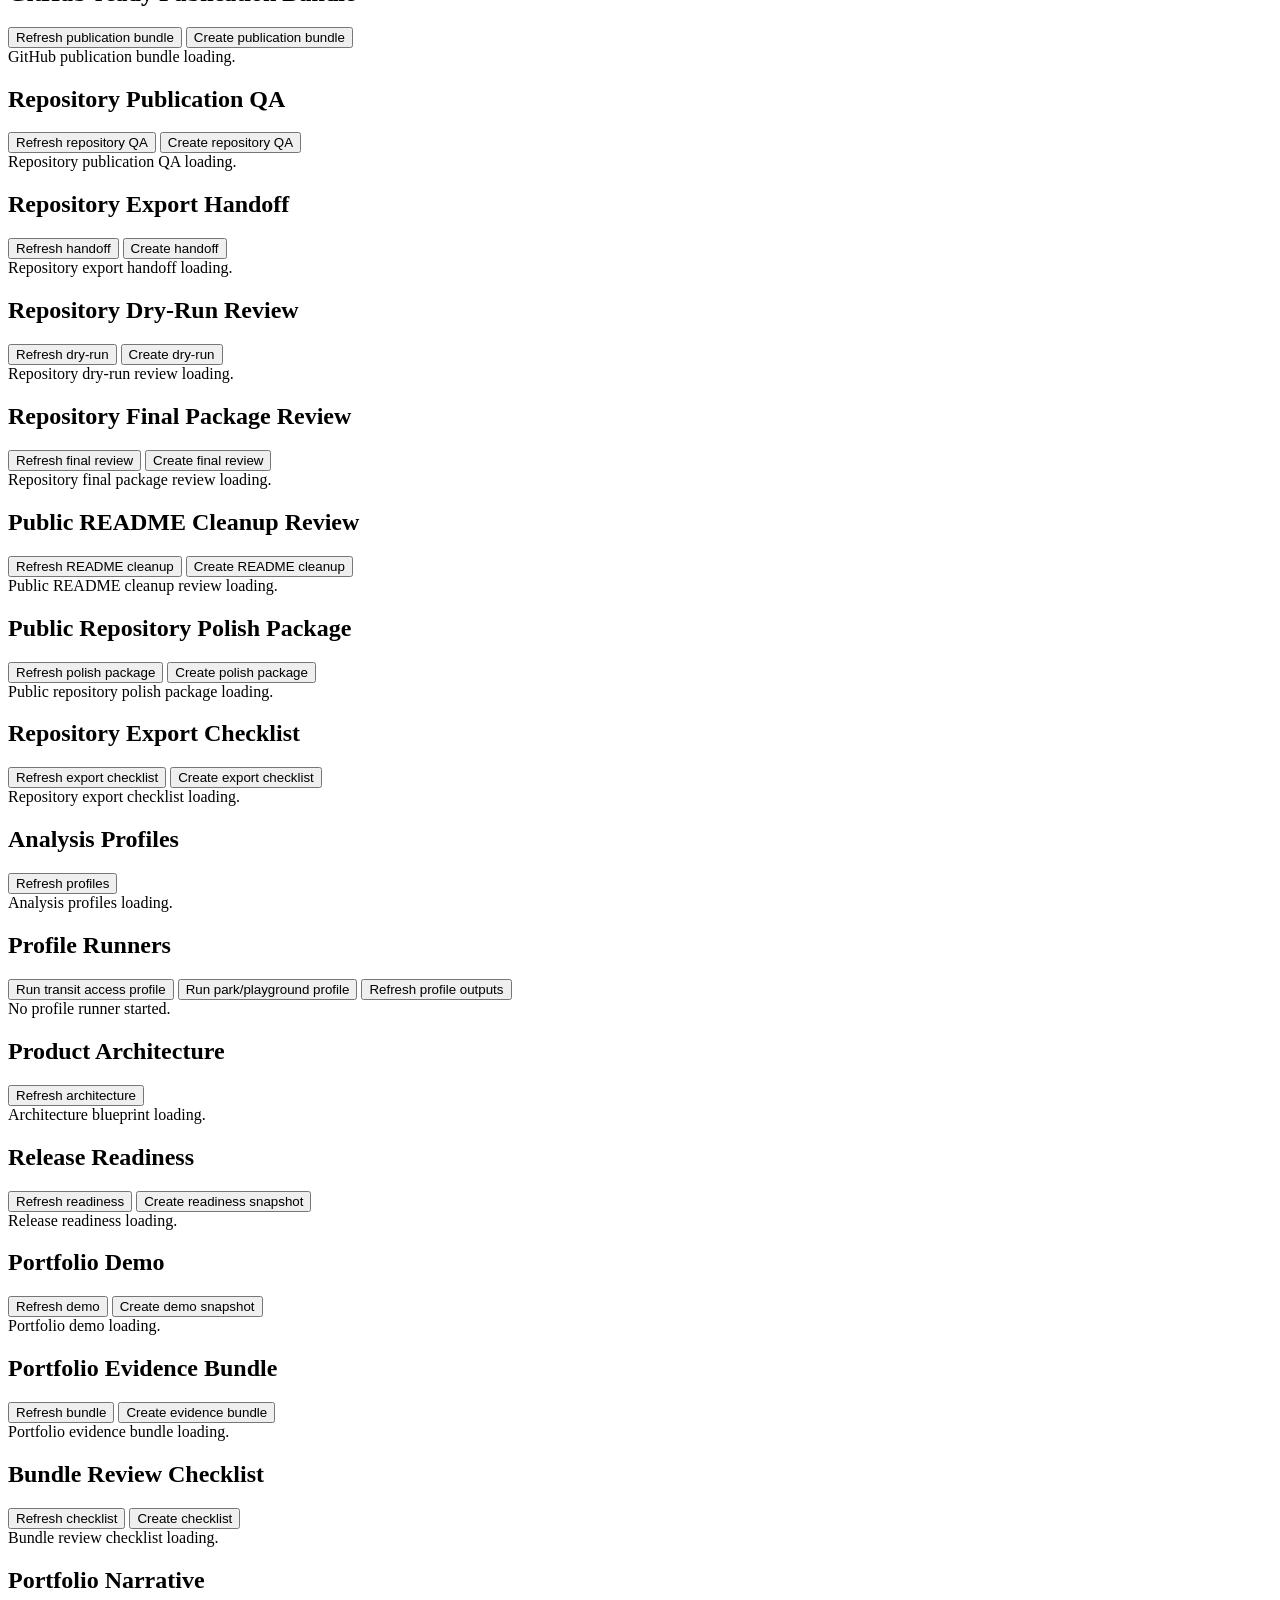
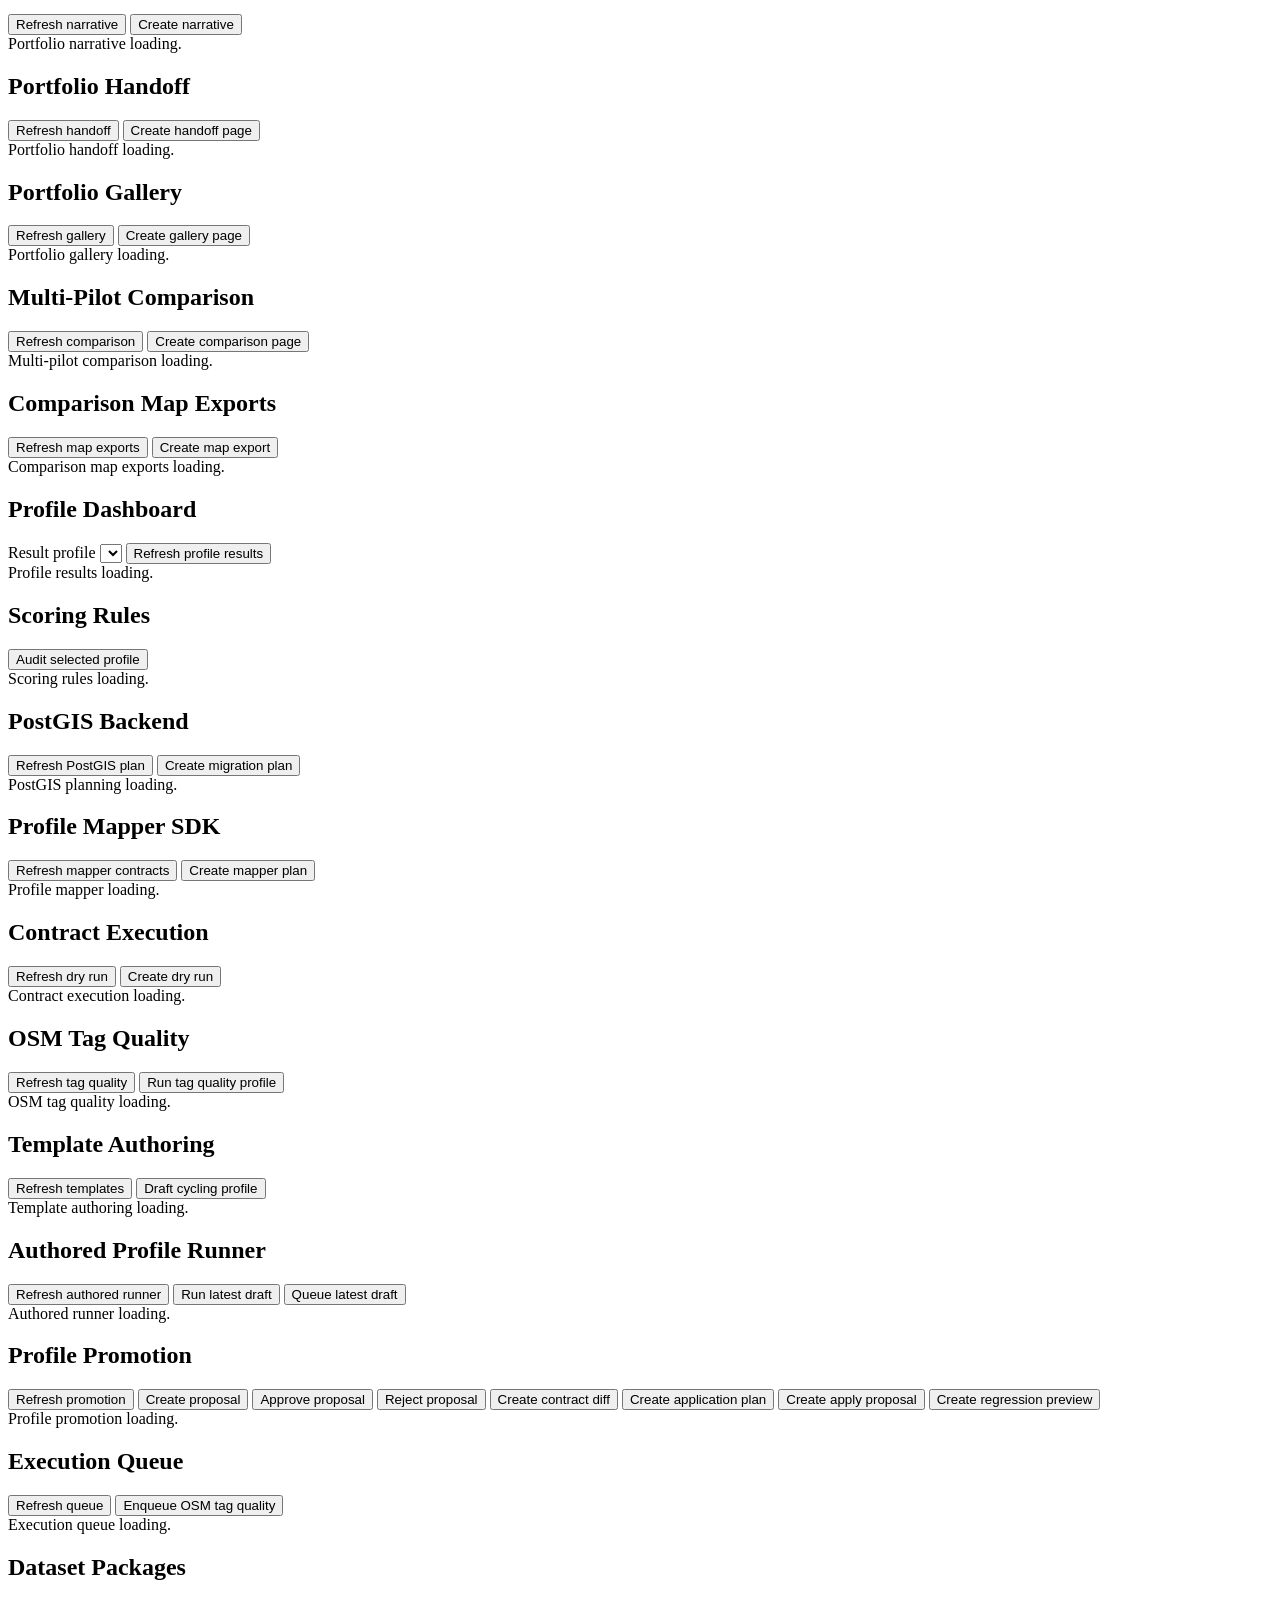
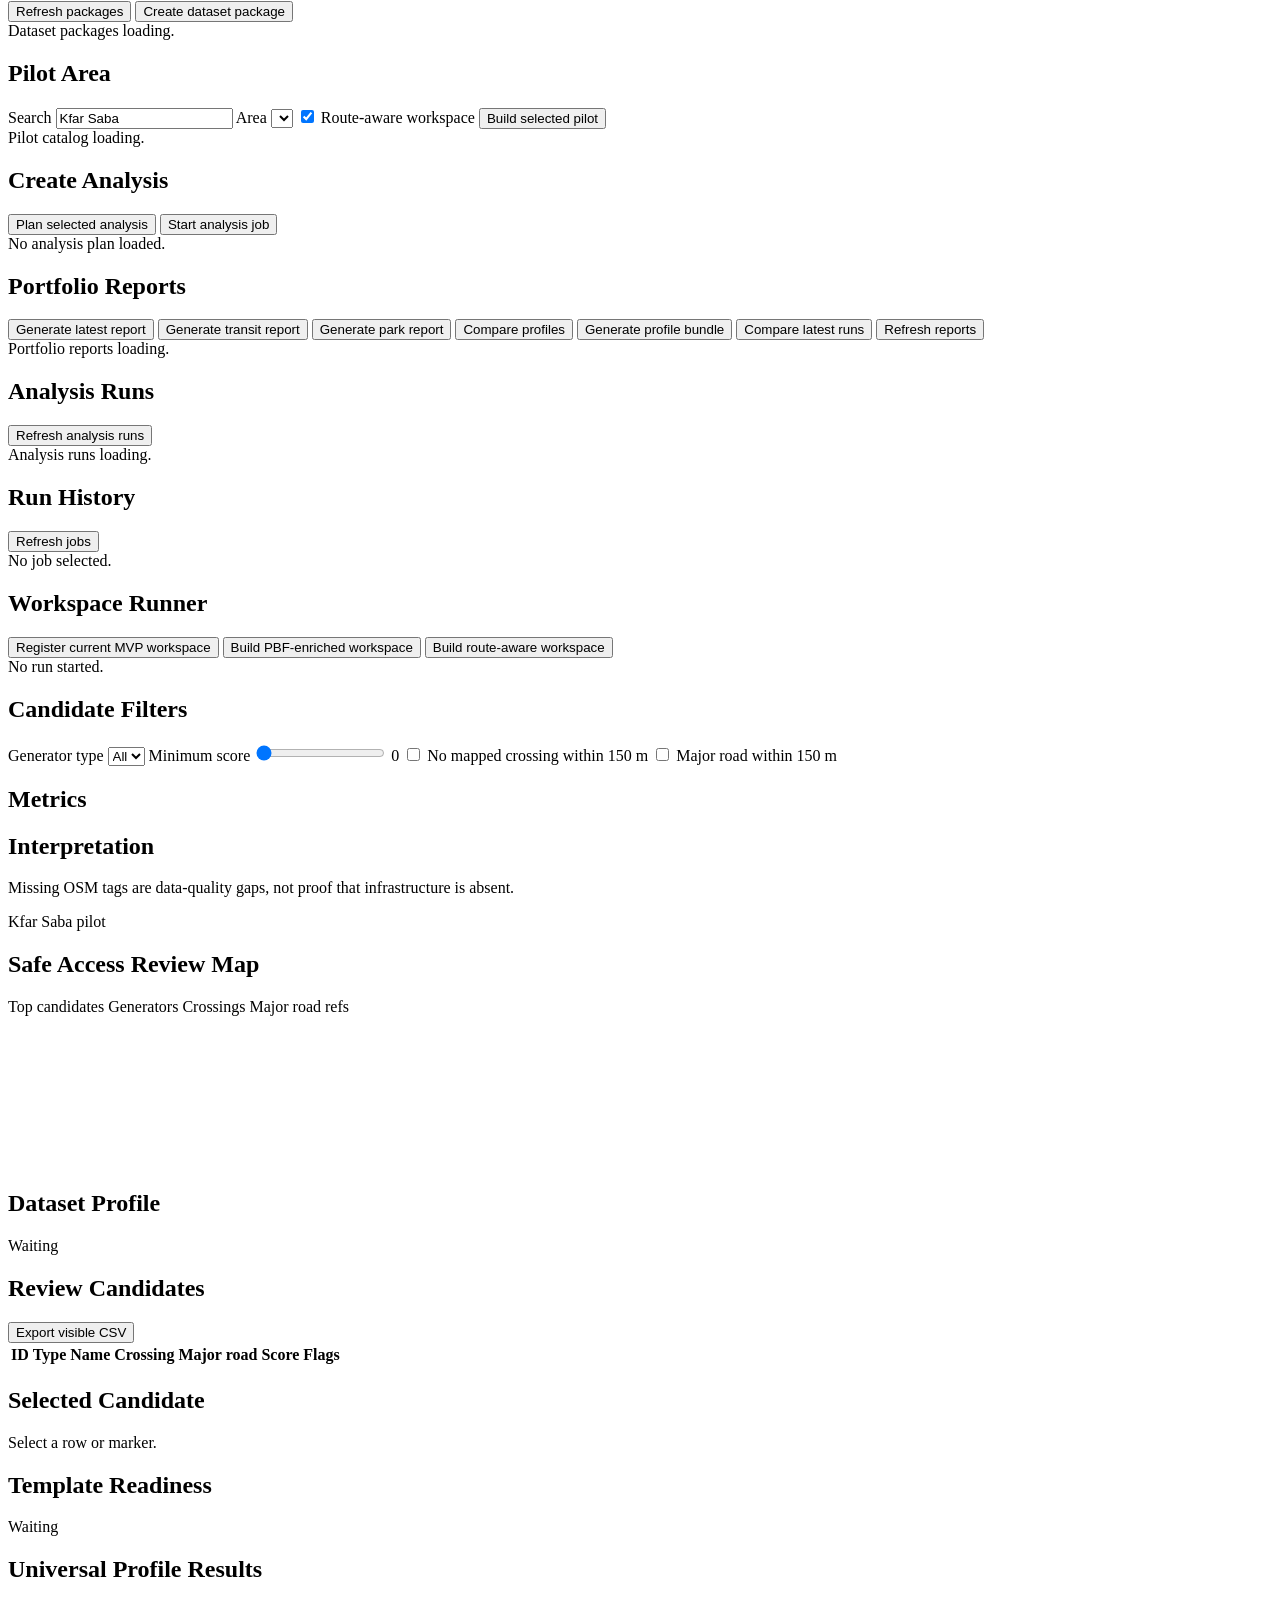
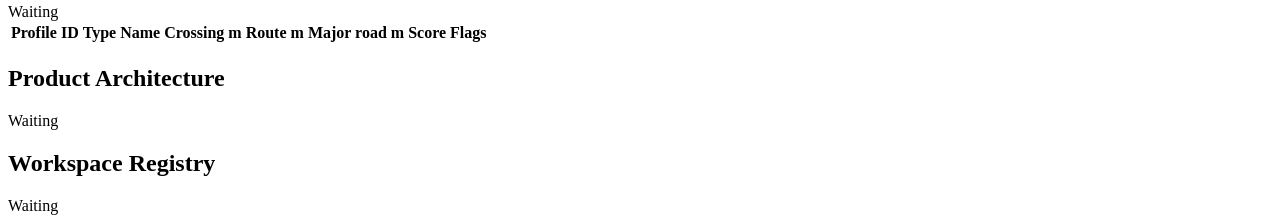
==== commit 26db068e: "P1b: named Setup/Review/Reports views in product mode Make the primary task obvious. In product mode" ====
--- a/frontend/static/index.html
+++ b/frontend/static/index.html
@@ -20,6 +20,11 @@
         <a href="#controlPanel">Workflow</a>
         <a href="#evidencePanel">Evidence</a>
       </nav>
+      <nav class="view-nav" aria-label="Workspace views" role="tablist">
+        <button id="tabSetup" type="button" role="tab" aria-selected="false" tabindex="-1">Setup</button>
+        <button id="tabReview" type="button" role="tab" aria-selected="true" tabindex="0">Review</button>
+        <button id="tabReports" type="button" role="tab" aria-selected="false" tabindex="-1">Reports</button>
+      </nav>
       <div class="status" id="status" role="status" aria-live="polite">Loading</div>
     </header>
 
@@ -51,7 +56,7 @@
 
     <main class="layout" id="workspace">
       <aside class="panel controls" id="controlPanel" aria-label="Workflow controls">
-        <section>
+        <section class="view-setup">
           <h2>Workspace</h2>
           <label>
             Dashboard workspace
@@ -77,6 +82,7 @@
           </label>
         </section>
 
+        <div id="fullWorkbench">
         <section id="pilotAreaSection">
           <h2>Source Onboarding</h2>
           <button id="refreshSourceOnboarding" type="button">Refresh source scan</button>
@@ -537,8 +543,9 @@
           <div class="small-note runner-status" id="datasetPackagesStatus">Dataset packages loading.</div>
           <div id="datasetPackagesBody" class="workspace-body"></div>
         </section>
-
-        <section>
+        </div>
+
+        <section class="view-setup">
           <h2>Pilot Area</h2>
           <label>
             Search
@@ -557,7 +564,7 @@
           <div class="preflight-box" id="pilotPreflight"></div>
         </section>
 
-        <section>
+        <section class="view-setup">
           <h2>Create Analysis</h2>
           <button id="planAnalysisWorkflow" type="button">Plan selected analysis</button>
           <button id="startAnalysisWorkflow" type="button">Start analysis job</button>
@@ -565,7 +572,7 @@
           <div class="preflight-box" id="analysisWorkflowBody"></div>
         </section>
 
-        <section>
+        <section data-surface="tooling">
           <h2>Portfolio Reports</h2>
           <button id="generatePortfolioReport" type="button">Generate latest report</button>
           <button id="generateTransitPortfolioReport" type="button">Generate transit report</button>
@@ -578,21 +585,21 @@
           <div id="portfolioReportsBody" class="workspace-body"></div>
         </section>
 
-        <section>
+        <section class="view-reports">
           <h2>Analysis Runs</h2>
           <button id="refreshAnalysisRuns" type="button">Refresh analysis runs</button>
           <div class="small-note runner-status" id="analysisRunsStatus">Analysis runs loading.</div>
           <div id="analysisRunsBody" class="workspace-body"></div>
         </section>
 
-        <section>
+        <section class="view-reports">
           <h2>Run History</h2>
           <button id="refreshJobs" type="button">Refresh jobs</button>
           <div class="small-note runner-status" id="jobStatus">No job selected.</div>
           <div id="jobHistory" class="workspace-body"></div>
         </section>
 
-        <section>
+        <section data-surface="tooling">
           <h2>Workspace Runner</h2>
           <button id="buildWorkspace" type="button">Register current MVP workspace</button>
           <button id="buildGenericWorkspace" type="button">Build PBF-enriched workspace</button>
@@ -600,7 +607,7 @@
           <div class="small-note runner-status" id="buildStatus">No run started.</div>
         </section>
 
-        <section>
+        <section class="view-review">
           <h2>Candidate Filters</h2>
           <label>
             Generator type
@@ -623,19 +630,19 @@
           </label>
         </section>
 
-        <section>
+        <section class="view-review">
           <h2>Metrics</h2>
           <div class="metrics" id="metrics"></div>
         </section>
 
-        <section>
+        <section class="view-review">
           <h2>Interpretation</h2>
           <p class="note" id="reviewWording"></p>
           <p class="note">Missing OSM tags are data-quality gaps, not proof that infrastructure is absent.</p>
         </section>
       </aside>
 
-      <section class="map-area" id="mapPanel">
+      <section class="map-area view-review" id="mapPanel">
         <div class="map-toolbar">
           <div><span class="eyebrow">Kfar Saba pilot</span><h2>Safe Access Review Map</h2></div>
           <div class="legend">
@@ -648,7 +655,7 @@
         <svg id="map" role="img" aria-label="Kfar Saba review map"></svg>
       </section>
 
-      <section class="panel profile-panel">
+      <section class="panel profile-panel view-setup">
         <div class="panel-title">
           <h2>Dataset Profile</h2>
           <span id="profileStatus" class="badge">Waiting</span>
@@ -656,7 +663,7 @@
         <div id="sourceProfile" class="profile-grid"></div>
       </section>
 
-      <section class="panel table-panel" id="reviewQueuePanel">
+      <section class="panel table-panel view-review" id="reviewQueuePanel">
         <div class="table-header">
           <h2>Review Candidates</h2>
           <button id="exportCsv" type="button">Export visible CSV</button>
@@ -679,12 +686,12 @@
         </div>
       </section>
 
-      <section class="panel detail" id="candidatePanel">
+      <section class="panel detail view-review" id="candidatePanel">
         <h2>Selected Candidate</h2>
         <div id="candidateDetail" class="detail-body">Select a row or marker.</div>
       </section>
 
-      <section class="panel template-panel">
+      <section class="panel template-panel" data-surface="tooling">
         <div class="panel-title">
           <h2>Template Readiness</h2>
           <span id="templateStatus" class="badge">Waiting</span>
@@ -692,7 +699,7 @@
         <div id="templateReadiness" class="template-body"></div>
       </section>
 
-      <section class="panel profile-results-panel" id="evidencePanel">
+      <section class="panel profile-results-panel view-reports" id="evidencePanel">
         <div class="panel-title">
           <h2>Universal Profile Results</h2>
           <span id="profileResultsStatus" class="badge">Waiting</span>
@@ -717,7 +724,7 @@
         </div>
       </section>
 
-      <section class="panel architecture-panel">
+      <section class="panel architecture-panel" data-surface="tooling">
         <div class="panel-title">
           <h2>Product Architecture</h2>
           <span id="architectureStatus" class="badge">Waiting</span>
@@ -725,7 +732,7 @@
         <div id="productArchitecturePanel" class="workspace-body"></div>
       </section>
 
-      <section class="panel workspace-panel">
+      <section class="panel workspace-panel" data-surface="tooling">
         <div class="panel-title">
           <h2>Workspace Registry</h2>
           <span id="workspaceStatus" class="badge">Waiting</span>
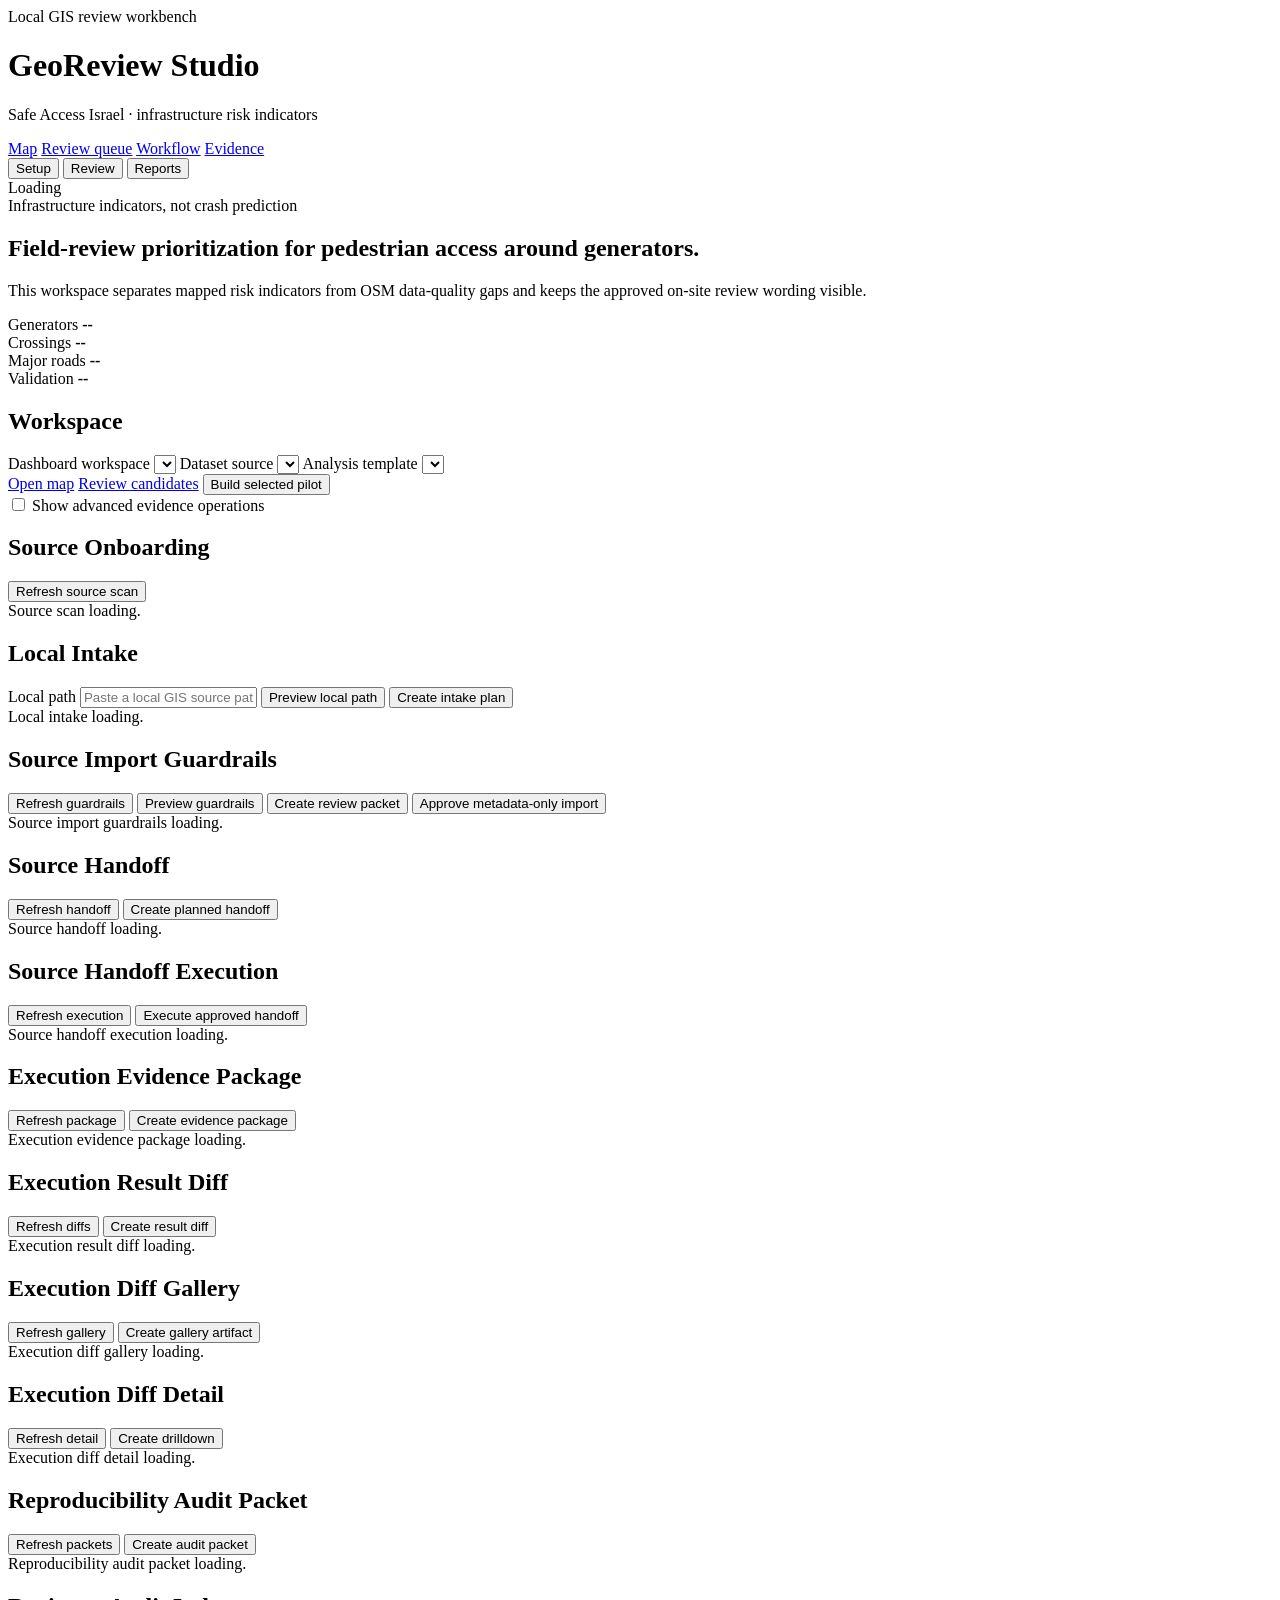
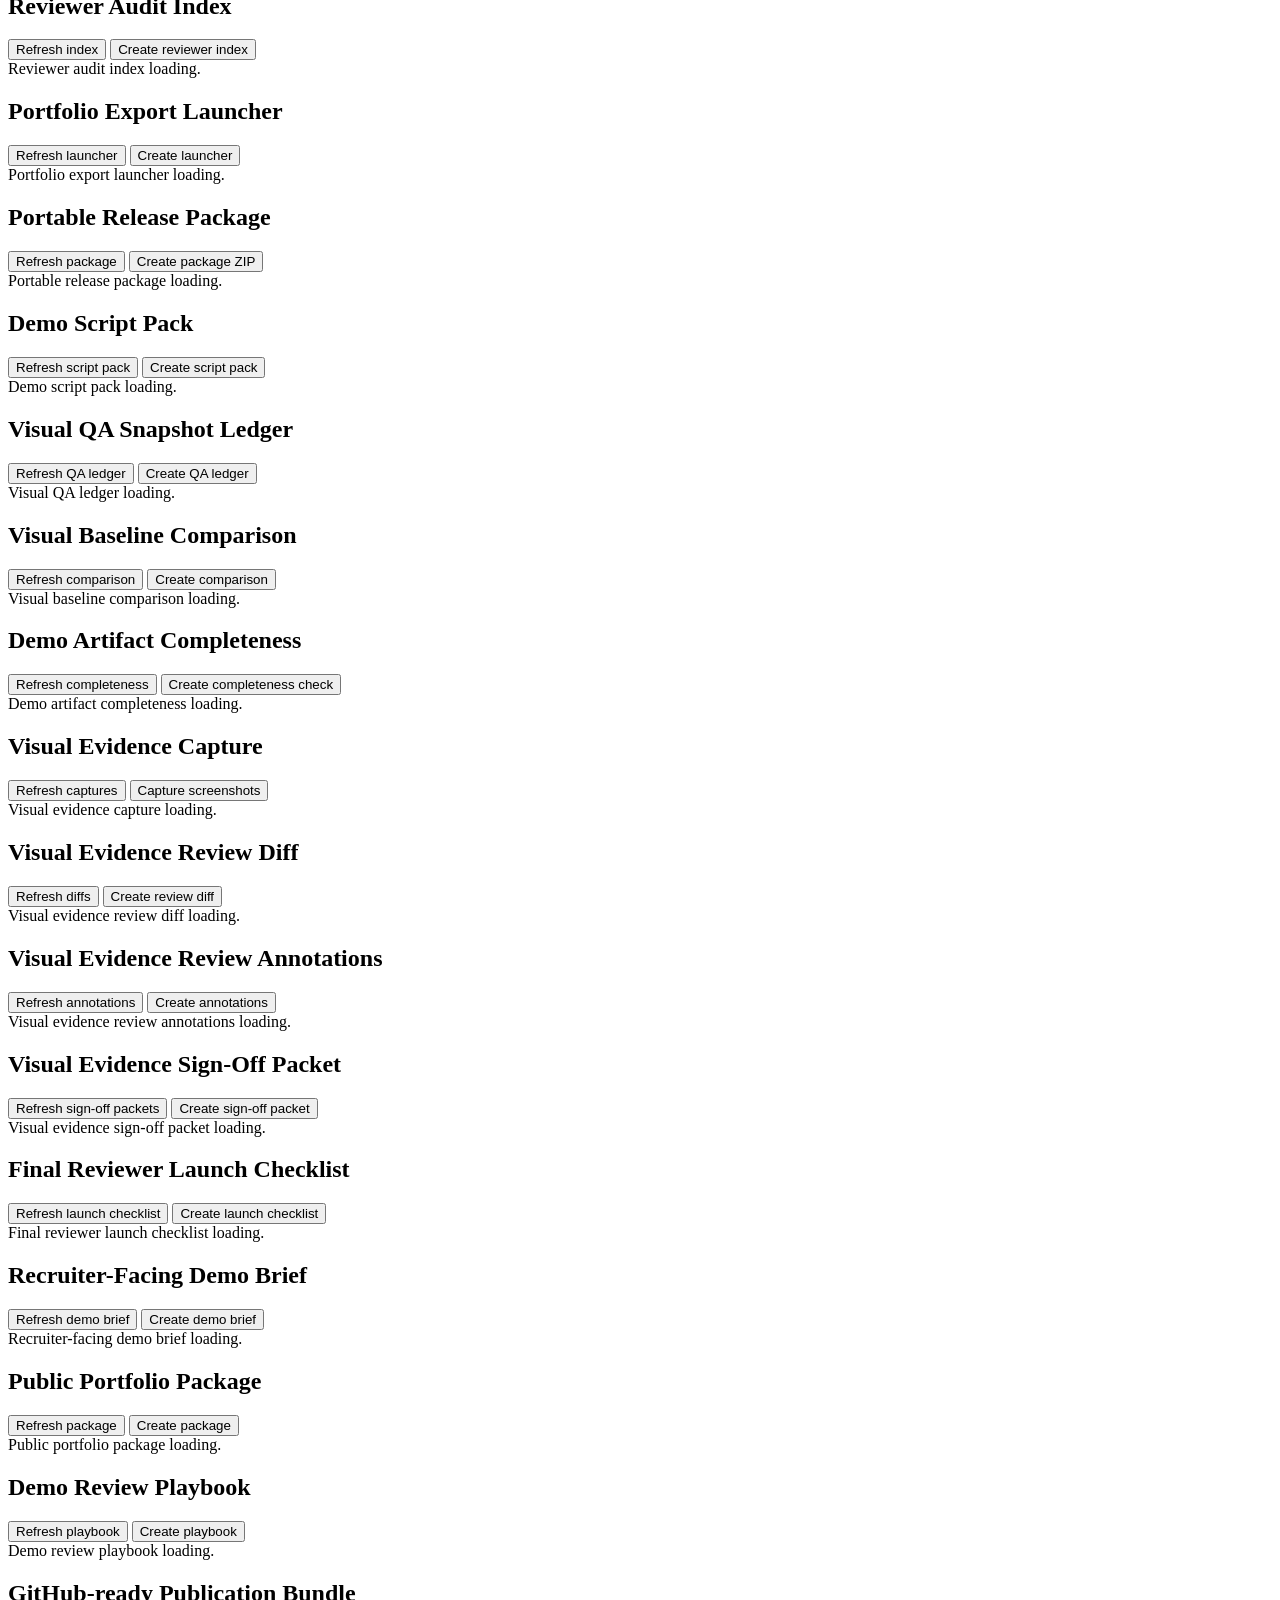
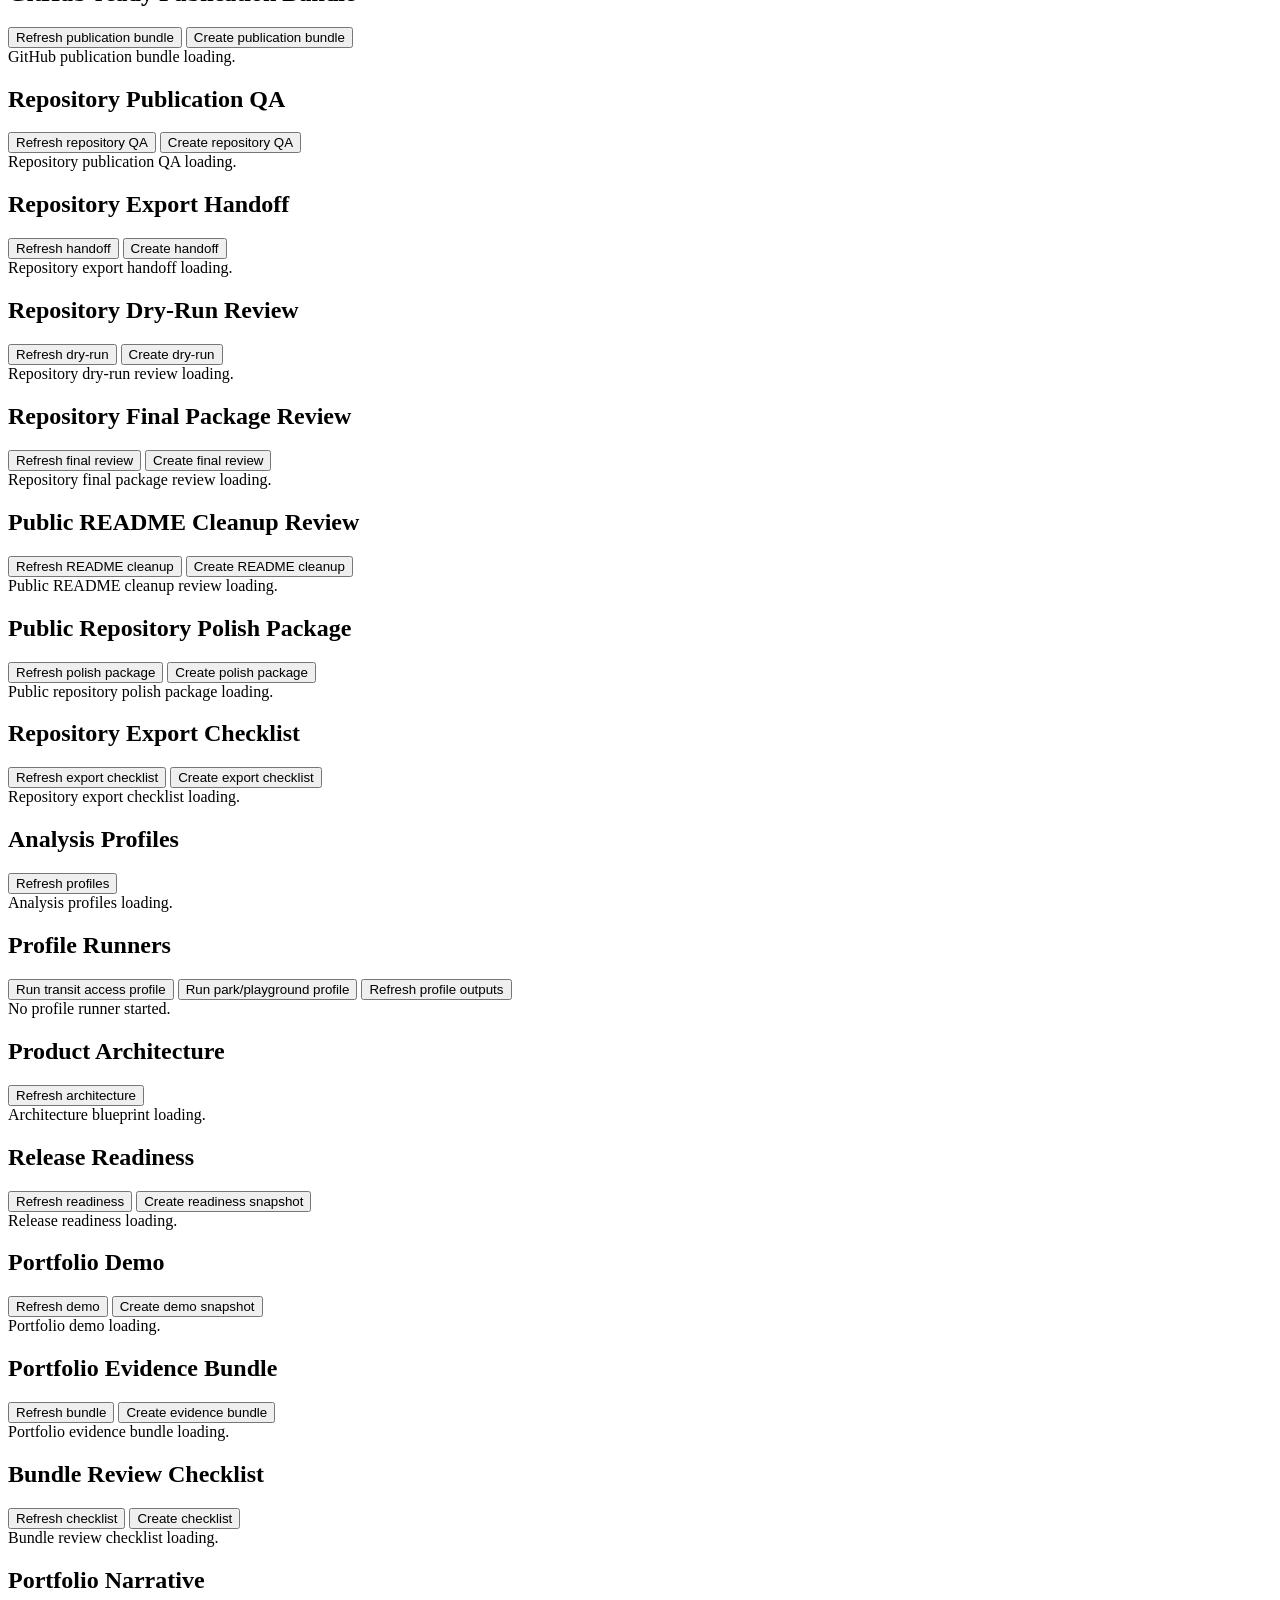
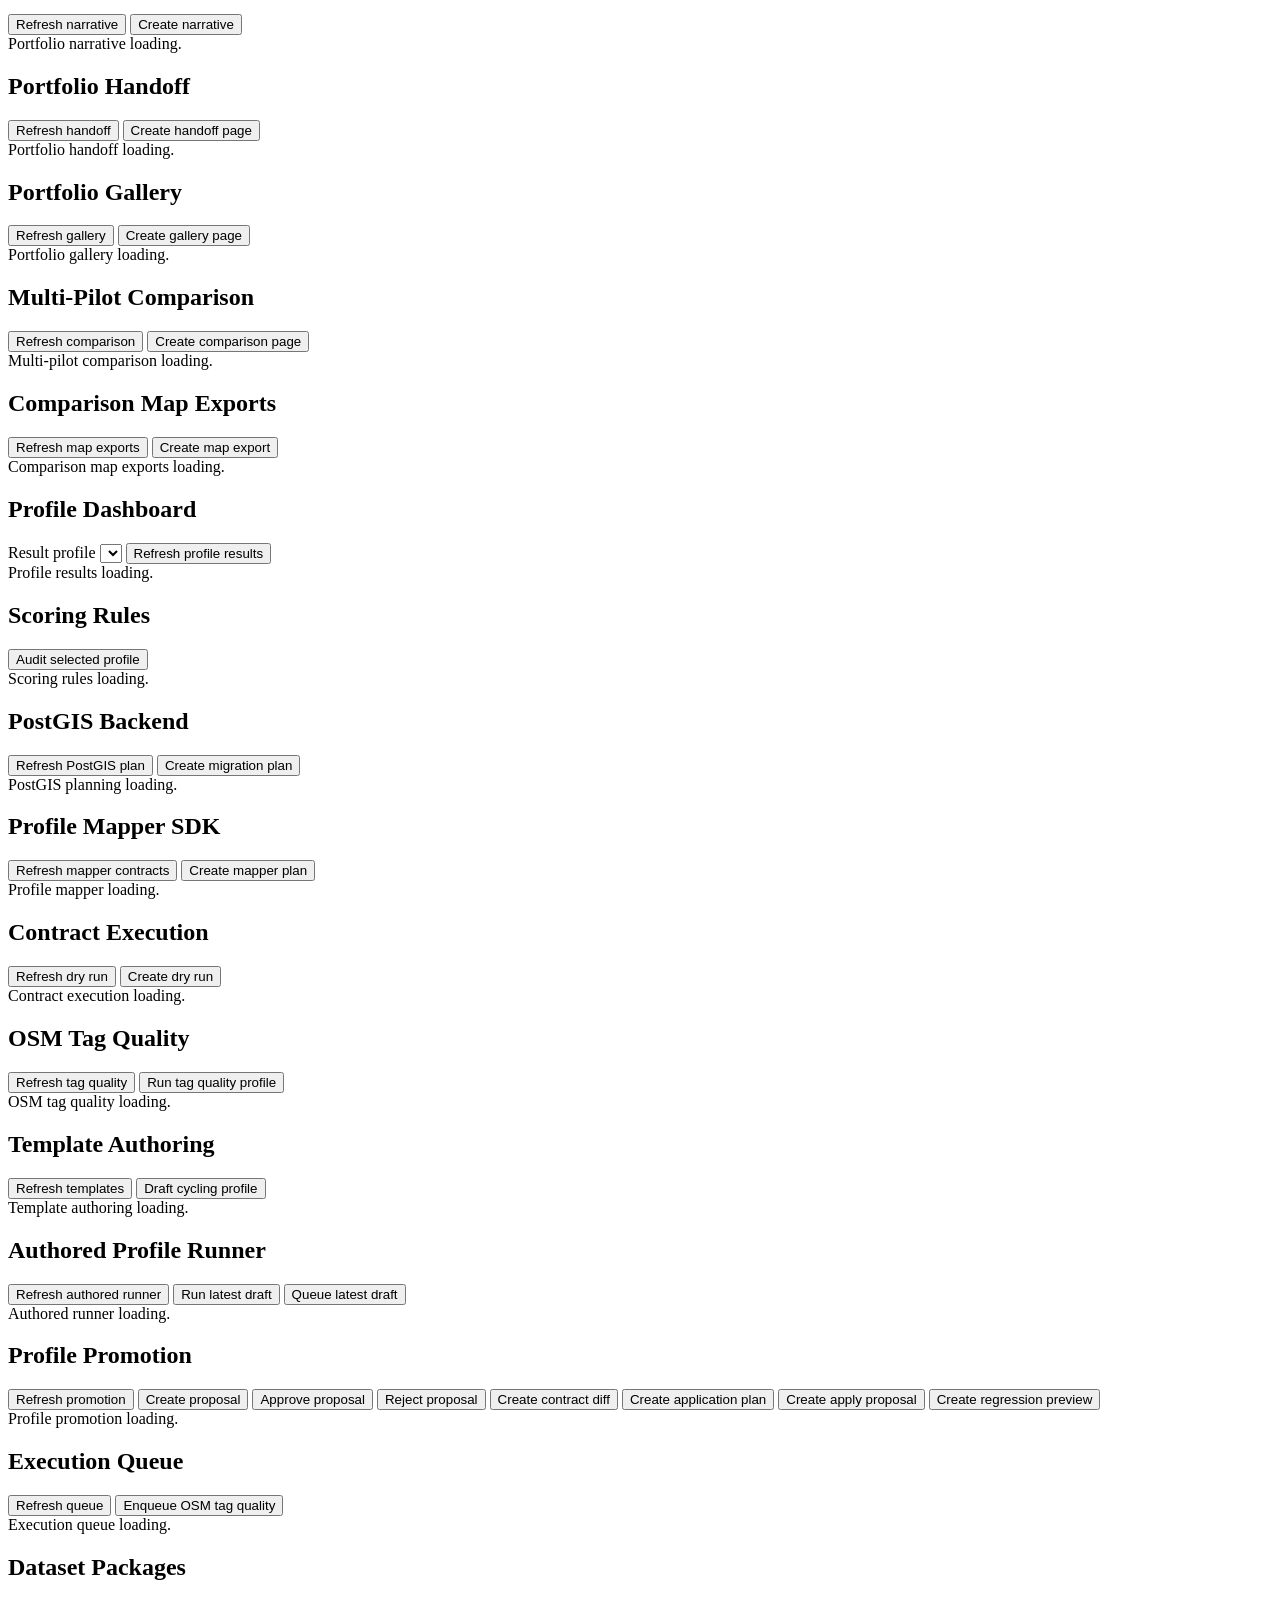
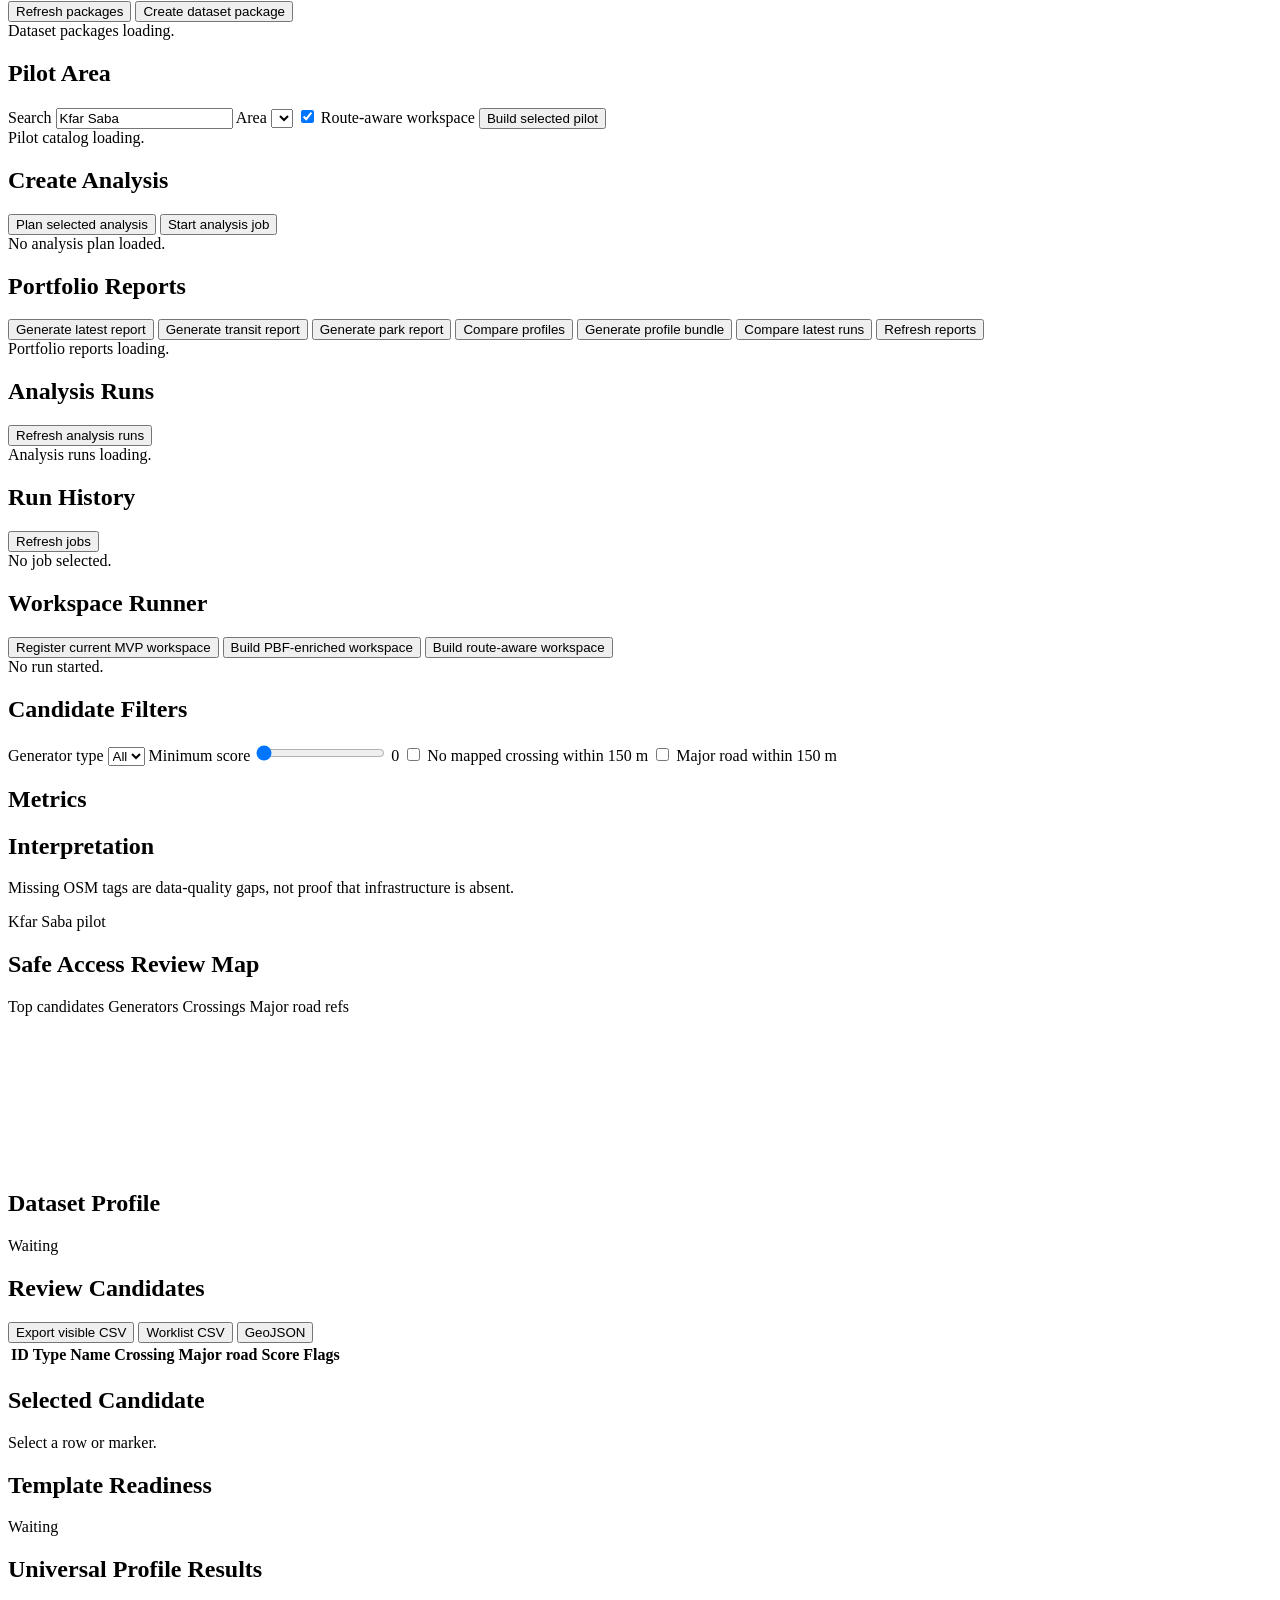
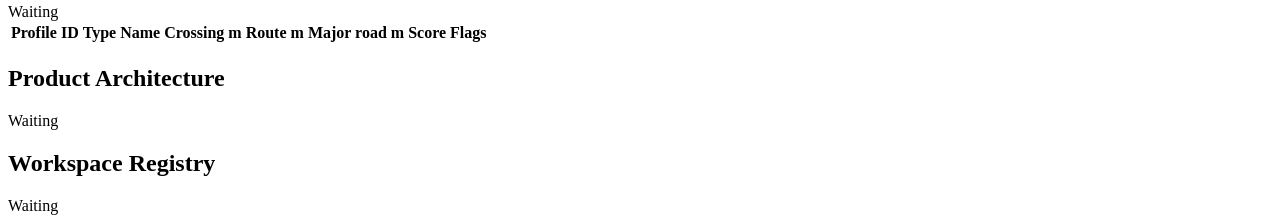
==== commit ea313e04: "Surface the worklist export in the product UI + refresh screenshot Add "Worklist CSV" and "GeoJSON" " ====
--- a/frontend/static/index.html
+++ b/frontend/static/index.html
@@ -5,6 +5,7 @@
     <meta name="viewport" content="width=device-width, initial-scale=1" />
     <title>GeoReview Studio v083</title>
     <link rel="icon" href="data:," />
+    <link rel="stylesheet" href="/vendor/leaflet/leaflet.css" />
     <link rel="stylesheet" href="/styles.css" />
   </head>
   <body>
@@ -653,6 +654,7 @@
           </div>
         </div>
         <svg id="map" role="img" aria-label="Kfar Saba review map"></svg>
+        <div id="mapCanvas" aria-hidden="true"></div>
       </section>
 
       <section class="panel profile-panel view-setup">
@@ -667,6 +669,8 @@
         <div class="table-header">
           <h2>Review Candidates</h2>
           <button id="exportCsv" type="button">Export visible CSV</button>
+          <button id="downloadWorklistCsv" type="button" title="Ranked shortlist + reviewer decisions, for a field crew (CSV)">Worklist CSV</button>
+          <button id="downloadWorklistGeojson" type="button" title="Ranked shortlist + reviewer decisions, for QGIS / any GIS (GeoJSON)">GeoJSON</button>
         </div>
         <div class="table-wrap">
           <table>
@@ -741,6 +745,7 @@
       </section>
     </main>
 
+    <script src="/vendor/leaflet/leaflet.js"></script>
     <script src="/app.js"></script>
   </body>
 </html>
